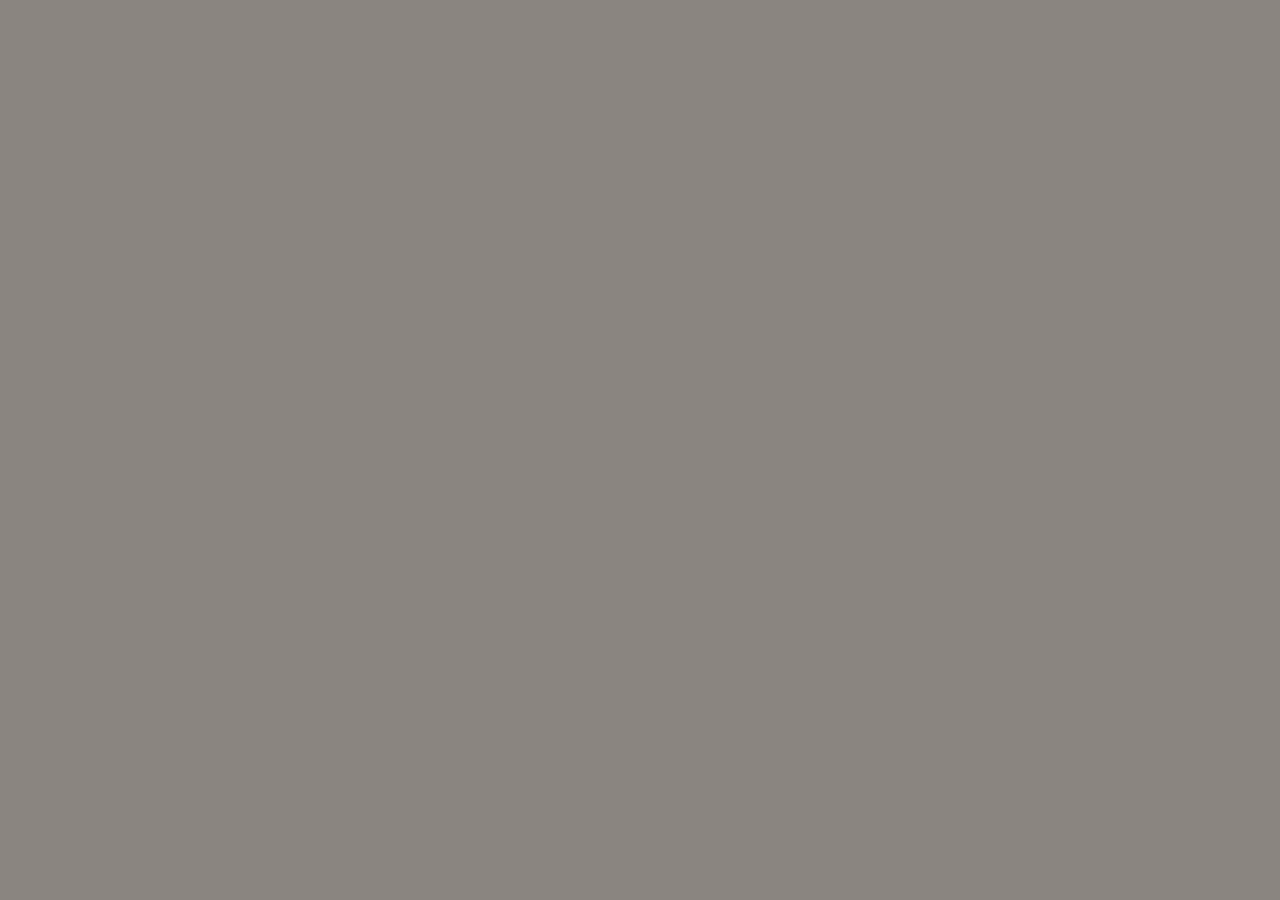
==== v17/index.html @ d1094c9e "Admin panel v17: Fix attendance-gps routing" ====
<!doctype html>
<html lang="en">
  <head>
    <meta charset="UTF-8" />
    <link rel="icon" type="image/svg+xml" href="./favicon.svg" />
    <meta name="viewport" content="width=device-width, initial-scale=1.0" />
    <title>Metro+ Admin Panel</title>
    <script type="module" crossorigin src="./assets/index-BGU1OCJB.js"></script>
    <link rel="modulepreload" crossorigin href="./assets/rolldown-runtime-hePW80VL.js">
    <link rel="modulepreload" crossorigin href="./assets/pkg-lucide-react-Y0U3bh_c.js">
    <link rel="modulepreload" crossorigin href="./assets/pkg-react-dom-DhZ7xPWP.js">
    <link rel="modulepreload" crossorigin href="./assets/pkg-react-NZYk81nU.js">
    <link rel="modulepreload" crossorigin href="./assets/pkg-clsx-DB0hHKMi.js">
    <link rel="modulepreload" crossorigin href="./assets/pkg-es-toolkit-hsACiZrW.js">
    <link rel="modulepreload" crossorigin href="./assets/pkg-d3-path-ht8Uu7wJ.js">
    <link rel="modulepreload" crossorigin href="./assets/pkg-d3-shape-BYSXh0FD.js">
    <link rel="modulepreload" crossorigin href="./assets/pkg--reduxjs-toolkit-VzAS6hiQ.js">
    <link rel="modulepreload" crossorigin href="./assets/pkg-react-redux-Cdbs9_YU.js">
    <link rel="modulepreload" crossorigin href="./assets/pkg-decimal.js-light-NjSxjYL5.js">
    <link rel="modulepreload" crossorigin href="./assets/pkg-d3-array--BCnIrgj.js">
    <link rel="modulepreload" crossorigin href="./assets/pkg-d3-color-hIZ3Em3b.js">
    <link rel="modulepreload" crossorigin href="./assets/pkg-d3-interpolate-loh_3H26.js">
    <link rel="modulepreload" crossorigin href="./assets/pkg-d3-format-BHbEhScX.js">
    <link rel="modulepreload" crossorigin href="./assets/pkg-d3-scale-CwSbGyF2.js">
    <link rel="modulepreload" crossorigin href="./assets/pkg-eventemitter3-mjpsRZBh.js">
    <link rel="modulepreload" crossorigin href="./assets/pkg-recharts-Dds0opm6.js">
    <link rel="modulepreload" crossorigin href="./assets/pkg--firebase-app-B8VPjADz.js">
    <link rel="modulepreload" crossorigin href="./assets/pkg--firebase-firestore-DRVXwYUP.js">
    <link rel="modulepreload" crossorigin href="./assets/pkg--firebase-auth-Xy1XVOJX.js">
    <link rel="modulepreload" crossorigin href="./assets/pkg-firebase-DbAlndU1.js">
    <link rel="stylesheet" crossorigin href="./assets/index-ubHs4zxF.css">
  </head>
  <body>
    <div id="root"></div>
  </body>
</html>
---- v17/assets/index-ubHs4zxF.css ----
/*! tailwindcss v4.3.3 | MIT License | https://tailwindcss.com */
@layer properties{@supports (((-webkit-hyphens:none)) and (not (margin-trim:inline))) or ((-moz-orient:inline) and (not (color:rgb(from red r g b)))){*,:before,:after,::backdrop{--tw-translate-x:0;--tw-translate-y:0;--tw-translate-z:0;--tw-rotate-x:initial;--tw-rotate-y:initial;--tw-rotate-z:initial;--tw-skew-x:initial;--tw-skew-y:initial;--tw-space-y-reverse:0;--tw-divide-y-reverse:0;--tw-border-style:solid;--tw-leading:initial;--tw-font-weight:initial;--tw-tracking:initial;--tw-shadow:0 0 #0000;--tw-shadow-color:initial;--tw-shadow-alpha:100%;--tw-inset-shadow:0 0 #0000;--tw-inset-shadow-color:initial;--tw-inset-shadow-alpha:100%;--tw-ring-color:initial;--tw-ring-shadow:0 0 #0000;--tw-inset-ring-color:initial;--tw-inset-ring-shadow:0 0 #0000;--tw-ring-inset:initial;--tw-ring-offset-width:0px;--tw-ring-offset-color:#fff;--tw-ring-offset-shadow:0 0 #0000;--tw-blur:initial;--tw-brightness:initial;--tw-contrast:initial;--tw-grayscale:initial;--tw-hue-rotate:initial;--tw-invert:initial;--tw-opacity:initial;--tw-saturate:initial;--tw-sepia:initial;--tw-drop-shadow:initial;--tw-drop-shadow-color:initial;--tw-drop-shadow-alpha:100%;--tw-drop-shadow-size:initial;--tw-backdrop-blur:initial;--tw-backdrop-brightness:initial;--tw-backdrop-contrast:initial;--tw-backdrop-grayscale:initial;--tw-backdrop-hue-rotate:initial;--tw-backdrop-invert:initial;--tw-backdrop-opacity:initial;--tw-backdrop-saturate:initial;--tw-backdrop-sepia:initial;--tw-duration:initial;--tw-ease:initial;--tw-scale-x:1;--tw-scale-y:1;--tw-scale-z:1}}}@layer theme{:root,:host{--font-sans:-apple-system, BlinkMacSystemFont, "Segoe UI", Roboto, "Helvetica Neue", "Noto Sans", Arial, sans-serif, "Apple Color Emoji", "Segoe UI Emoji", "Segoe UI Symbol", "Noto Color Emoji";--font-mono:ui-monospace, SFMono-Regular, Menlo, Monaco, Consolas, "Liberation Mono", "Courier New", monospace;--color-red-50:oklch(97.1% .013 17.38);--color-red-100:oklch(93.6% .032 17.717);--color-red-200:oklch(88.5% .062 18.334);--color-red-500:oklch(63.7% .237 25.331);--color-red-600:oklch(57.7% .245 27.325);--color-red-700:oklch(50.5% .213 27.518);--color-amber-50:oklch(98.7% .022 95.277);--color-amber-100:oklch(96.2% .059 95.617);--color-amber-200:oklch(92.4% .12 95.746);--color-amber-600:oklch(66.6% .179 58.318);--color-amber-700:oklch(55.5% .163 48.998);--color-green-100:oklch(96.2% .044 156.743);--color-green-500:oklch(72.3% .219 149.579);--color-green-700:oklch(52.7% .154 150.069);--color-blue-100:oklch(93.2% .032 255.585);--color-blue-700:oklch(48.8% .243 264.376);--color-slate-50:oklch(98.4% .003 247.858);--color-slate-100:oklch(96.8% .007 247.896);--color-slate-200:oklch(92.9% .013 255.508);--color-slate-300:oklch(86.9% .022 252.894);--color-slate-400:oklch(70.4% .04 256.788);--color-slate-500:oklch(55.4% .046 257.417);--color-slate-600:oklch(44.6% .043 257.281);--color-slate-700:oklch(37.2% .044 257.287);--color-slate-900:oklch(20.8% .042 265.755);--color-gray-50:oklch(98.5% .002 247.839);--color-gray-200:oklch(92.8% .006 264.531);--color-gray-400:oklch(70.7% .022 261.325);--color-black:#000;--color-white:#fff;--spacing:.25rem;--container-xs:20rem;--container-sm:24rem;--container-md:28rem;--container-2xl:42rem;--container-3xl:48rem;--text-xs:.75rem;--text-xs--line-height:calc(1 / .75);--text-sm:.875rem;--text-sm--line-height:calc(1.25 / .875);--text-base:1rem;--text-base--line-height:calc(1.5 / 1);--text-lg:1.125rem;--text-lg--line-height:calc(1.75 / 1.125);--text-xl:1.25rem;--text-xl--line-height:calc(1.75 / 1.25);--text-2xl:1.5rem;--text-2xl--line-height:calc(2 / 1.5);--text-3xl:1.875rem;--text-3xl--line-height:calc(2.25 / 1.875);--font-weight-medium:500;--font-weight-semibold:600;--font-weight-bold:700;--font-weight-extrabold:800;--tracking-tight:-.025em;--tracking-normal:0em;--tracking-wide:.025em;--tracking-wider:.05em;--tracking-widest:.1em;--leading-tight:1.25;--leading-relaxed:1.625;--radius-md:.375rem;--radius-lg:.5rem;--radius-xl:.75rem;--radius-2xl:1rem;--radius-3xl:1.5rem;--ease-out:cubic-bezier(0, 0, .2, 1);--ease-in-out:cubic-bezier(.4, 0, .2, 1);--animate-spin:spin 1s linear infinite;--animate-pulse:pulse 2s cubic-bezier(.4, 0, .6, 1) infinite;--blur-sm:8px;--default-transition-duration:.15s;--default-transition-timing-function:cubic-bezier(.4, 0, .2, 1);--default-font-family:var(--font-sans);--default-mono-font-family:var(--font-mono);--color-navy:#222b40;--color-gold:#f2b33d;--color-pine:#14655a;--color-pagebg:#8a8580;--color-panel:#e9eef4;--color-teal:#0e7c7c;--animate-fade-up:fade-up .35s ease both}}@layer base{*,:after,:before,::backdrop{box-sizing:border-box;border:0 solid;margin:0;padding:0}::file-selector-button{box-sizing:border-box;border:0 solid;margin:0;padding:0}html,:host{-webkit-text-size-adjust:100%;tab-size:4;line-height:1.5;font-family:var(--default-font-family,-apple-system, BlinkMacSystemFont, "Segoe UI", Roboto, "Helvetica Neue", "Noto Sans", Arial, sans-serif, "Apple Color Emoji", "Segoe UI Emoji", "Segoe UI Symbol", "Noto Color Emoji");font-feature-settings:var(--default-font-feature-settings,normal);font-variation-settings:var(--default-font-variation-settings,normal);-webkit-tap-highlight-color:transparent}hr{height:0;color:inherit;border-top-width:1px}abbr:where([title]){-webkit-text-decoration:underline dotted;text-decoration:underline dotted}h1,h2,h3,h4,h5,h6{font-size:inherit;font-weight:inherit}a{color:inherit;-webkit-text-decoration:inherit;-webkit-text-decoration:inherit;-webkit-text-decoration:inherit;-webkit-text-decoration:inherit;text-decoration:inherit}b,strong{font-weight:bolder}code,kbd,samp,pre{font-family:var(--default-mono-font-family,ui-monospace, SFMono-Regular, Menlo, Monaco, Consolas, "Liberation Mono", "Courier New", monospace);font-feature-settings:var(--default-mono-font-feature-settings,normal);font-variation-settings:var(--default-mono-font-variation-settings,normal);font-size:1em}small{font-size:80%}sub,sup{vertical-align:baseline;font-size:75%;line-height:0;position:relative}sub{bottom:-.25em}sup{top:-.5em}table{text-indent:0;border-color:inherit;border-collapse:collapse}:-moz-focusring:where(:not(iframe)){outline:auto}progress{vertical-align:baseline}summary{display:list-item}ol,ul,menu{list-style:none}img,svg,video,canvas,audio,iframe,embed,object{vertical-align:middle;display:block}img,video{max-width:100%;height:auto}button,input,select,optgroup,textarea{font:inherit;font-feature-settings:inherit;font-variation-settings:inherit;letter-spacing:inherit;color:inherit;opacity:1;background-color:#0000;border-radius:0}::file-selector-button{font:inherit;font-feature-settings:inherit;font-variation-settings:inherit;letter-spacing:inherit;color:inherit;opacity:1;background-color:#0000;border-radius:0}:where(select:is([multiple],[size])) optgroup{font-weight:bolder}:where(select:is([multiple],[size])) optgroup option{padding-inline-start:20px}::file-selector-button{margin-inline-end:4px}::placeholder{opacity:1}@supports (not ((-webkit-appearance:-apple-pay-button))) or (contain-intrinsic-size:1px){::placeholder{color:currentColor}@supports (color:color-mix(in lab, red, red)){::placeholder{color:color-mix(in oklab, currentcolor 50%, transparent)}}}textarea{resize:vertical}::-webkit-search-decoration{-webkit-appearance:none}::-webkit-date-and-time-value{min-height:1lh;text-align:inherit}::-webkit-datetime-edit{display:inline-flex}::-webkit-datetime-edit-fields-wrapper{padding:0}::-webkit-datetime-edit{padding-block:0}::-webkit-datetime-edit-year-field{padding-block:0}::-webkit-datetime-edit-month-field{padding-block:0}::-webkit-datetime-edit-day-field{padding-block:0}::-webkit-datetime-edit-hour-field{padding-block:0}::-webkit-datetime-edit-minute-field{padding-block:0}::-webkit-datetime-edit-second-field{padding-block:0}::-webkit-datetime-edit-millisecond-field{padding-block:0}::-webkit-datetime-edit-meridiem-field{padding-block:0}::-webkit-calendar-picker-indicator{line-height:1}:-moz-ui-invalid{box-shadow:none}button,input:where([type=button],[type=reset],[type=submit]){appearance:button}::file-selector-button{appearance:button}::-webkit-inner-spin-button{height:auto}::-webkit-outer-spin-button{height:auto}[hidden]:where(:not([hidden=until-found])){display:none!important}}@layer components;@layer utilities{.pointer-events-none{pointer-events:none}.absolute{position:absolute}.fixed{position:fixed}.relative{position:relative}.static{position:static}.sticky{position:sticky}.inset-0{inset:0}.inset-y-0{inset-block:0}.top-0{top:0}.top-1\/2{top:50%}.top-3{top:calc(var(--spacing) * 3)}.top-4{top:calc(var(--spacing) * 4)}.-right-0\.5{right:calc(var(--spacing) * -.5)}.right-0{right:0}.right-2\.5{right:calc(var(--spacing) * 2.5)}.right-3{right:calc(var(--spacing) * 3)}.right-3\.5{right:calc(var(--spacing) * 3.5)}.right-4{right:calc(var(--spacing) * 4)}.-bottom-0\.5{bottom:calc(var(--spacing) * -.5)}.bottom-6{bottom:calc(var(--spacing) * 6)}.left-0{left:0}.left-1\/2{left:50%}.left-3{left:calc(var(--spacing) * 3)}.left-3\.5{left:calc(var(--spacing) * 3.5)}.z-30{z-index:30}.z-40{z-index:40}.z-50{z-index:50}.-mx-6{margin-inline:calc(var(--spacing) * -6)}.mx-4{margin-inline:calc(var(--spacing) * 4)}.mx-auto{margin-inline:auto}.-mt-6{margin-top:calc(var(--spacing) * -6)}.mt-0\.5{margin-top:calc(var(--spacing) * .5)}.mt-1{margin-top:var(--spacing)}.mt-1\.5{margin-top:calc(var(--spacing) * 1.5)}.mt-2{margin-top:calc(var(--spacing) * 2)}.mt-3{margin-top:calc(var(--spacing) * 3)}.mt-4{margin-top:calc(var(--spacing) * 4)}.mt-5{margin-top:calc(var(--spacing) * 5)}.mt-6{margin-top:calc(var(--spacing) * 6)}.mt-8{margin-top:calc(var(--spacing) * 8)}.mt-auto{margin-top:auto}.mb-1{margin-bottom:var(--spacing)}.mb-1\.5{margin-bottom:calc(var(--spacing) * 1.5)}.mb-2{margin-bottom:calc(var(--spacing) * 2)}.mb-3{margin-bottom:calc(var(--spacing) * 3)}.mb-4{margin-bottom:calc(var(--spacing) * 4)}.mb-5{margin-bottom:calc(var(--spacing) * 5)}.mb-6{margin-bottom:calc(var(--spacing) * 6)}.mb-8{margin-bottom:calc(var(--spacing) * 8)}.ml-1{margin-left:var(--spacing)}.ml-auto{margin-left:auto}.block{display:block}.flex{display:flex}.grid{display:grid}.hidden{display:none}.inline{display:inline}.inline-block{display:inline-block}.inline-flex{display:inline-flex}.table{display:table}.aspect-square{aspect-ratio:1}.h-1\.5{height:calc(var(--spacing) * 1.5)}.h-2{height:calc(var(--spacing) * 2)}.h-3{height:calc(var(--spacing) * 3)}.h-4\.5{height:calc(var(--spacing) * 4.5)}.h-5{height:calc(var(--spacing) * 5)}.h-6{height:calc(var(--spacing) * 6)}.h-7{height:calc(var(--spacing) * 7)}.h-8{height:calc(var(--spacing) * 8)}.h-9{height:calc(var(--spacing) * 9)}.h-10{height:calc(var(--spacing) * 10)}.h-11{height:calc(var(--spacing) * 11)}.h-12{height:calc(var(--spacing) * 12)}.h-14{height:calc(var(--spacing) * 14)}.h-16{height:calc(var(--spacing) * 16)}.h-20{height:calc(var(--spacing) * 20)}.h-24{height:calc(var(--spacing) * 24)}.h-64{height:calc(var(--spacing) * 64)}.h-72{height:calc(var(--spacing) * 72)}.h-\[52vh\]{height:52vh}.h-full{height:100%}.max-h-\[75vh\]{max-height:75vh}.max-h-\[85vh\]{max-height:85vh}.max-h-\[420px\]{max-height:420px}.max-h-\[calc\(85vh-76px\)\]{max-height:calc(85vh - 76px)}.min-h-\[60vh\]{min-height:60vh}.min-h-\[340px\]{min-height:340px}.min-h-screen{min-height:100vh}.w-2{width:calc(var(--spacing) * 2)}.w-3{width:calc(var(--spacing) * 3)}.w-3\/4{width:75%}.w-4\.5{width:calc(var(--spacing) * 4.5)}.w-5{width:calc(var(--spacing) * 5)}.w-6{width:calc(var(--spacing) * 6)}.w-7{width:calc(var(--spacing) * 7)}.w-8{width:calc(var(--spacing) * 8)}.w-9{width:calc(var(--spacing) * 9)}.w-10{width:calc(var(--spacing) * 10)}.w-11{width:calc(var(--spacing) * 11)}.w-12{width:calc(var(--spacing) * 12)}.w-14{width:calc(var(--spacing) * 14)}.w-16{width:calc(var(--spacing) * 16)}.w-20{width:calc(var(--spacing) * 20)}.w-24{width:calc(var(--spacing) * 24)}.w-28{width:calc(var(--spacing) * 28)}.w-64{width:calc(var(--spacing) * 64)}.w-72{width:calc(var(--spacing) * 72)}.w-\[230px\]{width:230px}.w-auto{width:auto}.w-fit{width:fit-content}.w-full{width:100%}.max-w-2xl{max-width:var(--container-2xl)}.max-w-3xl{max-width:var(--container-3xl)}.max-w-\[85\%\]{max-width:85%}.max-w-\[140px\]{max-width:140px}.max-w-\[260px\]{max-width:260px}.max-w-\[760px\]{max-width:760px}.max-w-\[900px\]{max-width:900px}.max-w-\[1400px\]{max-width:1400px}.max-w-full{max-width:100%}.max-w-md{max-width:var(--container-md)}.max-w-sm{max-width:var(--container-sm)}.max-w-xs{max-width:var(--container-xs)}.min-w-0{min-width:0}.min-w-\[3rem\]{min-width:3rem}.min-w-\[560px\]{min-width:560px}.min-w-\[640px\]{min-width:640px}.min-w-\[760px\]{min-width:760px}.min-w-\[820px\]{min-width:820px}.min-w-\[880px\]{min-width:880px}.flex-1{flex:1}.shrink-0{flex-shrink:0}.-translate-x-1\/2{--tw-translate-x:calc(calc(1 / 2 * 100%) * -1);translate:var(--tw-translate-x) var(--tw-translate-y)}.-translate-x-full{--tw-translate-x:-100%;translate:var(--tw-translate-x) var(--tw-translate-y)}.translate-x-0{--tw-translate-x:0px;translate:var(--tw-translate-x) var(--tw-translate-y)}.-translate-y-1\/2{--tw-translate-y:calc(calc(1 / 2 * 100%) * -1);translate:var(--tw-translate-x) var(--tw-translate-y)}.-rotate-90{rotate:-90deg}.rotate-90{rotate:90deg}.rotate-180{rotate:180deg}.transform{transform:var(--tw-rotate-x,) var(--tw-rotate-y,) var(--tw-rotate-z,) var(--tw-skew-x,) var(--tw-skew-y,)}.animate-fade-up{animation:var(--animate-fade-up)}.animate-pulse{animation:var(--animate-pulse)}.animate-spin{animation:var(--animate-spin)}.cursor-pointer{cursor:pointer}.appearance-none{appearance:none}.grid-cols-1{grid-template-columns:repeat(1,minmax(0,1fr))}.grid-cols-2{grid-template-columns:repeat(2,minmax(0,1fr))}.grid-cols-3{grid-template-columns:repeat(3,minmax(0,1fr))}.grid-cols-7{grid-template-columns:repeat(7,minmax(0,1fr))}.flex-col{flex-direction:column}.flex-row{flex-direction:row}.flex-row-reverse{flex-direction:row-reverse}.flex-wrap{flex-wrap:wrap}.items-baseline{align-items:baseline}.items-center{align-items:center}.items-end{align-items:flex-end}.items-start{align-items:flex-start}.justify-between{justify-content:space-between}.justify-center{justify-content:center}.justify-end{justify-content:flex-end}.justify-start{justify-content:flex-start}.gap-1{gap:var(--spacing)}.gap-1\.5{gap:calc(var(--spacing) * 1.5)}.gap-2{gap:calc(var(--spacing) * 2)}.gap-2\.5{gap:calc(var(--spacing) * 2.5)}.gap-3{gap:calc(var(--spacing) * 3)}.gap-4{gap:calc(var(--spacing) * 4)}.gap-5{gap:calc(var(--spacing) * 5)}:where(.space-y-1>:not(:last-child)){--tw-space-y-reverse:0;margin-block-start:calc(var(--spacing) * var(--tw-space-y-reverse));margin-block-end:calc(var(--spacing) * calc(1 - var(--tw-space-y-reverse)))}:where(.space-y-1\.5>:not(:last-child)){--tw-space-y-reverse:0;margin-block-start:calc(calc(var(--spacing) * 1.5) * var(--tw-space-y-reverse));margin-block-end:calc(calc(var(--spacing) * 1.5) * calc(1 - var(--tw-space-y-reverse)))}:where(.space-y-2>:not(:last-child)){--tw-space-y-reverse:0;margin-block-start:calc(calc(var(--spacing) * 2) * var(--tw-space-y-reverse));margin-block-end:calc(calc(var(--spacing) * 2) * calc(1 - var(--tw-space-y-reverse)))}:where(.space-y-3>:not(:last-child)){--tw-space-y-reverse:0;margin-block-start:calc(calc(var(--spacing) * 3) * var(--tw-space-y-reverse));margin-block-end:calc(calc(var(--spacing) * 3) * calc(1 - var(--tw-space-y-reverse)))}:where(.space-y-3\.5>:not(:last-child)){--tw-space-y-reverse:0;margin-block-start:calc(calc(var(--spacing) * 3.5) * var(--tw-space-y-reverse));margin-block-end:calc(calc(var(--spacing) * 3.5) * calc(1 - var(--tw-space-y-reverse)))}:where(.space-y-4>:not(:last-child)){--tw-space-y-reverse:0;margin-block-start:calc(calc(var(--spacing) * 4) * var(--tw-space-y-reverse));margin-block-end:calc(calc(var(--spacing) * 4) * calc(1 - var(--tw-space-y-reverse)))}:where(.space-y-5>:not(:last-child)){--tw-space-y-reverse:0;margin-block-start:calc(calc(var(--spacing) * 5) * var(--tw-space-y-reverse));margin-block-end:calc(calc(var(--spacing) * 5) * calc(1 - var(--tw-space-y-reverse)))}.gap-x-2{column-gap:calc(var(--spacing) * 2)}.gap-y-1{row-gap:var(--spacing)}:where(.divide-y>:not(:last-child)){--tw-divide-y-reverse:0;border-bottom-style:var(--tw-border-style);border-top-style:var(--tw-border-style);border-top-width:calc(1px * var(--tw-divide-y-reverse));border-bottom-width:calc(1px * calc(1 - var(--tw-divide-y-reverse)))}:where(.divide-navy\/5>:not(:last-child)){border-color:#222b400d}@supports (color:color-mix(in lab, red, red)){:where(.divide-navy\/5>:not(:last-child)){border-color:color-mix(in oklab, var(--color-navy) 5%, transparent)}}.truncate{text-overflow:ellipsis;white-space:nowrap;overflow:hidden}.overflow-auto{overflow:auto}.overflow-hidden{overflow:hidden}.overflow-x-auto{overflow-x:auto}.overflow-y-auto{overflow-y:auto}.rounded-2xl{border-radius:var(--radius-2xl)}.rounded-3xl{border-radius:var(--radius-3xl)}.rounded-\[28px\]{border-radius:28px}.rounded-full{border-radius:2147483647px}.rounded-lg{border-radius:var(--radius-lg)}.rounded-xl{border-radius:var(--radius-xl)}.rounded-tl-md{border-top-left-radius:var(--radius-md)}.rounded-r-3xl{border-top-right-radius:var(--radius-3xl);border-bottom-right-radius:var(--radius-3xl)}.rounded-tr-md{border-top-right-radius:var(--radius-md)}.border{border-style:var(--tw-border-style);border-width:1px}.border-2{border-style:var(--tw-border-style);border-width:2px}.border-t{border-top-style:var(--tw-border-style);border-top-width:1px}.border-b{border-bottom-style:var(--tw-border-style);border-bottom-width:1px}.border-dashed{--tw-border-style:dashed;border-style:dashed}.border-amber-200{border-color:var(--color-amber-200)}.border-gold\/40{border-color:#f2b33d66}@supports (color:color-mix(in lab, red, red)){.border-gold\/40{border-color:color-mix(in oklab, var(--color-gold) 40%, transparent)}}.border-gold\/50{border-color:#f2b33d80}@supports (color:color-mix(in lab, red, red)){.border-gold\/50{border-color:color-mix(in oklab, var(--color-gold) 50%, transparent)}}.border-gray-200{border-color:var(--color-gray-200)}.border-navy\/5{border-color:#222b400d}@supports (color:color-mix(in lab, red, red)){.border-navy\/5{border-color:color-mix(in oklab, var(--color-navy) 5%, transparent)}}.border-navy\/10{border-color:#222b401a}@supports (color:color-mix(in lab, red, red)){.border-navy\/10{border-color:color-mix(in oklab, var(--color-navy) 10%, transparent)}}.border-navy\/15{border-color:#222b4026}@supports (color:color-mix(in lab, red, red)){.border-navy\/15{border-color:color-mix(in oklab, var(--color-navy) 15%, transparent)}}.border-red-200{border-color:var(--color-red-200)}.border-slate-50{border-color:var(--color-slate-50)}.border-slate-100{border-color:var(--color-slate-100)}.border-slate-200{border-color:var(--color-slate-200)}.border-slate-200\/70{border-color:#e2e8f0b3}@supports (color:color-mix(in lab, red, red)){.border-slate-200\/70{border-color:color-mix(in oklab, var(--color-slate-200) 70%, transparent)}}.border-teal{border-color:var(--color-teal)}.border-teal\/25{border-color:#0e7c7c40}@supports (color:color-mix(in lab, red, red)){.border-teal\/25{border-color:color-mix(in oklab, var(--color-teal) 25%, transparent)}}.border-teal\/30{border-color:#0e7c7c4d}@supports (color:color-mix(in lab, red, red)){.border-teal\/30{border-color:color-mix(in oklab, var(--color-teal) 30%, transparent)}}.border-white{border-color:var(--color-white)}.bg-\[\#0e6b6b\]{background-color:#0e6b6b}.bg-\[\#0e7c7c\]{background-color:#0e7c7c}.bg-\[\#2c3652\]{background-color:#2c3652}.bg-\[\#8a8580\]{background-color:#8a8580}.bg-\[\#b07d1e\]{background-color:#b07d1e}.bg-amber-50{background-color:var(--color-amber-50)}.bg-amber-100{background-color:var(--color-amber-100)}.bg-black\/50{background-color:#00000080}@supports (color:color-mix(in lab, red, red)){.bg-black\/50{background-color:color-mix(in oklab, var(--color-black) 50%, transparent)}}.bg-blue-100{background-color:var(--color-blue-100)}.bg-gold{background-color:var(--color-gold)}.bg-gold\/5{background-color:#f2b33d0d}@supports (color:color-mix(in lab, red, red)){.bg-gold\/5{background-color:color-mix(in oklab, var(--color-gold) 5%, transparent)}}.bg-gold\/10{background-color:#f2b33d1a}@supports (color:color-mix(in lab, red, red)){.bg-gold\/10{background-color:color-mix(in oklab, var(--color-gold) 10%, transparent)}}.bg-gold\/15{background-color:#f2b33d26}@supports (color:color-mix(in lab, red, red)){.bg-gold\/15{background-color:color-mix(in oklab, var(--color-gold) 15%, transparent)}}.bg-gold\/20{background-color:#f2b33d33}@supports (color:color-mix(in lab, red, red)){.bg-gold\/20{background-color:color-mix(in oklab, var(--color-gold) 20%, transparent)}}.bg-gray-50{background-color:var(--color-gray-50)}.bg-green-100{background-color:var(--color-green-100)}.bg-green-500{background-color:var(--color-green-500)}.bg-navy{background-color:var(--color-navy)}.bg-navy\/5{background-color:#222b400d}@supports (color:color-mix(in lab, red, red)){.bg-navy\/5{background-color:color-mix(in oklab, var(--color-navy) 5%, transparent)}}.bg-navy\/10{background-color:#222b401a}@supports (color:color-mix(in lab, red, red)){.bg-navy\/10{background-color:color-mix(in oklab, var(--color-navy) 10%, transparent)}}.bg-navy\/40{background-color:#222b4066}@supports (color:color-mix(in lab, red, red)){.bg-navy\/40{background-color:color-mix(in oklab, var(--color-navy) 40%, transparent)}}.bg-navy\/60{background-color:#222b4099}@supports (color:color-mix(in lab, red, red)){.bg-navy\/60{background-color:color-mix(in oklab, var(--color-navy) 60%, transparent)}}.bg-navy\/80{background-color:#222b40cc}@supports (color:color-mix(in lab, red, red)){.bg-navy\/80{background-color:color-mix(in oklab, var(--color-navy) 80%, transparent)}}.bg-navy\/90{background-color:#222b40e6}@supports (color:color-mix(in lab, red, red)){.bg-navy\/90{background-color:color-mix(in oklab, var(--color-navy) 90%, transparent)}}.bg-navy\/\[0\.03\]{background-color:#222b4008}@supports (color:color-mix(in lab, red, red)){.bg-navy\/\[0\.03\]{background-color:color-mix(in oklab, var(--color-navy) 3%, transparent)}}.bg-navy\/\[0\.04\]{background-color:#222b400a}@supports (color:color-mix(in lab, red, red)){.bg-navy\/\[0\.04\]{background-color:color-mix(in oklab, var(--color-navy) 4%, transparent)}}.bg-pagebg{background-color:var(--color-pagebg)}.bg-panel{background-color:var(--color-panel)}.bg-pine{background-color:var(--color-pine)}.bg-pine\/10{background-color:#14655a1a}@supports (color:color-mix(in lab, red, red)){.bg-pine\/10{background-color:color-mix(in oklab, var(--color-pine) 10%, transparent)}}.bg-red-50{background-color:var(--color-red-50)}.bg-red-100{background-color:var(--color-red-100)}.bg-red-600{background-color:var(--color-red-600)}.bg-slate-50{background-color:var(--color-slate-50)}.bg-slate-50\/60{background-color:#f8fafc99}@supports (color:color-mix(in lab, red, red)){.bg-slate-50\/60{background-color:color-mix(in oklab, var(--color-slate-50) 60%, transparent)}}.bg-slate-50\/70{background-color:#f8fafcb3}@supports (color:color-mix(in lab, red, red)){.bg-slate-50\/70{background-color:color-mix(in oklab, var(--color-slate-50) 70%, transparent)}}.bg-slate-100{background-color:var(--color-slate-100)}.bg-slate-900{background-color:var(--color-slate-900)}.bg-teal{background-color:var(--color-teal)}.bg-teal\/5{background-color:#0e7c7c0d}@supports (color:color-mix(in lab, red, red)){.bg-teal\/5{background-color:color-mix(in oklab, var(--color-teal) 5%, transparent)}}.bg-teal\/10{background-color:#0e7c7c1a}@supports (color:color-mix(in lab, red, red)){.bg-teal\/10{background-color:color-mix(in oklab, var(--color-teal) 10%, transparent)}}.bg-transparent{background-color:#0000}.bg-white{background-color:var(--color-white)}.bg-white\/15{background-color:#ffffff26}@supports (color:color-mix(in lab, red, red)){.bg-white\/15{background-color:color-mix(in oklab, var(--color-white) 15%, transparent)}}.bg-white\/25{background-color:#ffffff40}@supports (color:color-mix(in lab, red, red)){.bg-white\/25{background-color:color-mix(in oklab, var(--color-white) 25%, transparent)}}.object-cover{object-fit:cover}.\!p-2\.5{padding:calc(var(--spacing) * 2.5)!important}.p-1{padding:var(--spacing)}.p-1\.5{padding:calc(var(--spacing) * 1.5)}.p-2{padding:calc(var(--spacing) * 2)}.p-2\.5{padding:calc(var(--spacing) * 2.5)}.p-3{padding:calc(var(--spacing) * 3)}.p-4{padding:calc(var(--spacing) * 4)}.p-5{padding:calc(var(--spacing) * 5)}.p-6{padding:calc(var(--spacing) * 6)}.p-8{padding:calc(var(--spacing) * 8)}.\!px-0{padding-inline:0!important}.px-1{padding-inline:var(--spacing)}.px-2{padding-inline:calc(var(--spacing) * 2)}.px-2\.5{padding-inline:calc(var(--spacing) * 2.5)}.px-3{padding-inline:calc(var(--spacing) * 3)}.px-3\.5{padding-inline:calc(var(--spacing) * 3.5)}.px-4{padding-inline:calc(var(--spacing) * 4)}.px-5{padding-inline:calc(var(--spacing) * 5)}.px-8{padding-inline:calc(var(--spacing) * 8)}.px-10{padding-inline:calc(var(--spacing) * 10)}.py-0\.5{padding-block:calc(var(--spacing) * .5)}.py-1{padding-block:var(--spacing)}.py-1\.5{padding-block:calc(var(--spacing) * 1.5)}.py-2{padding-block:calc(var(--spacing) * 2)}.py-2\.5{padding-block:calc(var(--spacing) * 2.5)}.py-3{padding-block:calc(var(--spacing) * 3)}.py-3\.5{padding-block:calc(var(--spacing) * 3.5)}.py-4{padding-block:calc(var(--spacing) * 4)}.py-8{padding-block:calc(var(--spacing) * 8)}.py-10{padding-block:calc(var(--spacing) * 10)}.py-12{padding-block:calc(var(--spacing) * 12)}.py-14{padding-block:calc(var(--spacing) * 14)}.py-16{padding-block:calc(var(--spacing) * 16)}.pt-1{padding-top:var(--spacing)}.pt-3{padding-top:calc(var(--spacing) * 3)}.pr-0\.5{padding-right:calc(var(--spacing) * .5)}.pr-3{padding-right:calc(var(--spacing) * 3)}.pr-4{padding-right:calc(var(--spacing) * 4)}.pr-10{padding-right:calc(var(--spacing) * 10)}.pr-12{padding-right:calc(var(--spacing) * 12)}.pr-14{padding-right:calc(var(--spacing) * 14)}.pb-2{padding-bottom:calc(var(--spacing) * 2)}.pb-3{padding-bottom:calc(var(--spacing) * 3)}.pl-4{padding-left:calc(var(--spacing) * 4)}.pl-9{padding-left:calc(var(--spacing) * 9)}.pl-10{padding-left:calc(var(--spacing) * 10)}.pl-11{padding-left:calc(var(--spacing) * 11)}.text-center{text-align:center}.text-left{text-align:left}.text-right{text-align:right}.font-mono{font-family:var(--font-mono)}.text-2xl{font-size:var(--text-2xl);line-height:var(--tw-leading,var(--text-2xl--line-height))}.text-3xl{font-size:var(--text-3xl);line-height:var(--tw-leading,var(--text-3xl--line-height))}.text-base{font-size:var(--text-base);line-height:var(--tw-leading,var(--text-base--line-height))}.text-lg{font-size:var(--text-lg);line-height:var(--tw-leading,var(--text-lg--line-height))}.text-sm{font-size:var(--text-sm);line-height:var(--tw-leading,var(--text-sm--line-height))}.text-xl{font-size:var(--text-xl);line-height:var(--tw-leading,var(--text-xl--line-height))}.text-xs{font-size:var(--text-xs);line-height:var(--tw-leading,var(--text-xs--line-height))}.text-\[10px\]{font-size:10px}.text-\[11px\]{font-size:11px}.text-\[12px\]{font-size:12px}.text-\[13px\]{font-size:13px}.leading-none{--tw-leading:1;line-height:1}.leading-relaxed{--tw-leading:var(--leading-relaxed);line-height:var(--leading-relaxed)}.leading-tight{--tw-leading:var(--leading-tight);line-height:var(--leading-tight)}.font-bold{--tw-font-weight:var(--font-weight-bold);font-weight:var(--font-weight-bold)}.font-extrabold{--tw-font-weight:var(--font-weight-extrabold);font-weight:var(--font-weight-extrabold)}.font-medium{--tw-font-weight:var(--font-weight-medium);font-weight:var(--font-weight-medium)}.font-semibold{--tw-font-weight:var(--font-weight-semibold);font-weight:var(--font-weight-semibold)}.tracking-\[0\.3em\]{--tw-tracking:.3em;letter-spacing:.3em}.tracking-\[0\.35em\]{--tw-tracking:.35em;letter-spacing:.35em}.tracking-tight{--tw-tracking:var(--tracking-tight);letter-spacing:var(--tracking-tight)}.tracking-wide{--tw-tracking:var(--tracking-wide);letter-spacing:var(--tracking-wide)}.tracking-wider{--tw-tracking:var(--tracking-wider);letter-spacing:var(--tracking-wider)}.tracking-widest{--tw-tracking:var(--tracking-widest);letter-spacing:var(--tracking-widest)}.break-words{overflow-wrap:break-word}.whitespace-nowrap{white-space:nowrap}.whitespace-pre-wrap{white-space:pre-wrap}.text-\[\#8a6414\]{color:#8a6414}.text-\[\#8a8580\]{color:#8a8580}.text-\[\#9c6d14\]{color:#9c6d14}.text-\[\#222b40\]{color:#222b40}.text-amber-600{color:var(--color-amber-600)}.text-amber-700{color:var(--color-amber-700)}.text-blue-700{color:var(--color-blue-700)}.text-gold{color:var(--color-gold)}.text-green-500{color:var(--color-green-500)}.text-green-700{color:var(--color-green-700)}.text-navy{color:var(--color-navy)}.text-navy\/40{color:#222b4066}@supports (color:color-mix(in lab, red, red)){.text-navy\/40{color:color-mix(in oklab, var(--color-navy) 40%, transparent)}}.text-navy\/45{color:#222b4073}@supports (color:color-mix(in lab, red, red)){.text-navy\/45{color:color-mix(in oklab, var(--color-navy) 45%, transparent)}}.text-navy\/50{color:#222b4080}@supports (color:color-mix(in lab, red, red)){.text-navy\/50{color:color-mix(in oklab, var(--color-navy) 50%, transparent)}}.text-navy\/55{color:#222b408c}@supports (color:color-mix(in lab, red, red)){.text-navy\/55{color:color-mix(in oklab, var(--color-navy) 55%, transparent)}}.text-navy\/60{color:#222b4099}@supports (color:color-mix(in lab, red, red)){.text-navy\/60{color:color-mix(in oklab, var(--color-navy) 60%, transparent)}}.text-navy\/70{color:#222b40b3}@supports (color:color-mix(in lab, red, red)){.text-navy\/70{color:color-mix(in oklab, var(--color-navy) 70%, transparent)}}.text-pine{color:var(--color-pine)}.text-red-500{color:var(--color-red-500)}.text-red-600{color:var(--color-red-600)}.text-red-700{color:var(--color-red-700)}.text-slate-300{color:var(--color-slate-300)}.text-slate-400{color:var(--color-slate-400)}.text-slate-500{color:var(--color-slate-500)}.text-slate-600{color:var(--color-slate-600)}.text-slate-700{color:var(--color-slate-700)}.text-teal{color:var(--color-teal)}.text-white{color:var(--color-white)}.text-white\/40{color:#fff6}@supports (color:color-mix(in lab, red, red)){.text-white\/40{color:color-mix(in oklab, var(--color-white) 40%, transparent)}}.text-white\/50{color:#ffffff80}@supports (color:color-mix(in lab, red, red)){.text-white\/50{color:color-mix(in oklab, var(--color-white) 50%, transparent)}}.text-white\/60{color:#fff9}@supports (color:color-mix(in lab, red, red)){.text-white\/60{color:color-mix(in oklab, var(--color-white) 60%, transparent)}}.text-white\/70{color:#ffffffb3}@supports (color:color-mix(in lab, red, red)){.text-white\/70{color:color-mix(in oklab, var(--color-white) 70%, transparent)}}.text-white\/75{color:#ffffffbf}@supports (color:color-mix(in lab, red, red)){.text-white\/75{color:color-mix(in oklab, var(--color-white) 75%, transparent)}}.text-white\/80{color:#fffc}@supports (color:color-mix(in lab, red, red)){.text-white\/80{color:color-mix(in oklab, var(--color-white) 80%, transparent)}}.text-white\/90{color:#ffffffe6}@supports (color:color-mix(in lab, red, red)){.text-white\/90{color:color-mix(in oklab, var(--color-white) 90%, transparent)}}.capitalize{text-transform:capitalize}.uppercase{text-transform:uppercase}.italic{font-style:italic}.underline{text-decoration-line:underline}.decoration-teal\/40{text-decoration-color:#0e7c7c66}@supports (color:color-mix(in lab, red, red)){.decoration-teal\/40{-webkit-text-decoration-color:color-mix(in oklab, var(--color-teal) 40%, transparent);-webkit-text-decoration-color:color-mix(in oklab, var(--color-teal) 40%, transparent);-webkit-text-decoration-color:color-mix(in oklab, var(--color-teal) 40%, transparent);text-decoration-color:color-mix(in oklab, var(--color-teal) 40%, transparent)}}.underline-offset-2{text-underline-offset:2px}.shadow-2xl{--tw-shadow:0 25px 50px -12px var(--tw-shadow-color,#00000040);box-shadow:var(--tw-inset-shadow), var(--tw-inset-ring-shadow), var(--tw-ring-offset-shadow), var(--tw-ring-shadow), var(--tw-shadow)}.shadow-\[0_30px_80px_-20px_rgba\(0\,0\,0\,0\.45\)\]{--tw-shadow:0 30px 80px -20px var(--tw-shadow-color,#00000073);box-shadow:var(--tw-inset-shadow), var(--tw-inset-ring-shadow), var(--tw-ring-offset-shadow), var(--tw-ring-shadow), var(--tw-shadow)}.shadow-lg{--tw-shadow:0 10px 15px -3px var(--tw-shadow-color,#0000001a), 0 4px 6px -4px var(--tw-shadow-color,#0000001a);box-shadow:var(--tw-inset-shadow), var(--tw-inset-ring-shadow), var(--tw-ring-offset-shadow), var(--tw-ring-shadow), var(--tw-shadow)}.shadow-md{--tw-shadow:0 4px 6px -1px var(--tw-shadow-color,#0000001a), 0 2px 4px -2px var(--tw-shadow-color,#0000001a);box-shadow:var(--tw-inset-shadow), var(--tw-inset-ring-shadow), var(--tw-ring-offset-shadow), var(--tw-ring-shadow), var(--tw-shadow)}.shadow-sm{--tw-shadow:0 1px 3px 0 var(--tw-shadow-color,#0000001a), 0 1px 2px -1px var(--tw-shadow-color,#0000001a);box-shadow:var(--tw-inset-shadow), var(--tw-inset-ring-shadow), var(--tw-ring-offset-shadow), var(--tw-ring-shadow), var(--tw-shadow)}.shadow-soft{--tw-shadow:0 10px 30px var(--tw-shadow-color,#141e321a);box-shadow:var(--tw-inset-shadow), var(--tw-inset-ring-shadow), var(--tw-ring-offset-shadow), var(--tw-ring-shadow), var(--tw-shadow)}.shadow-xl{--tw-shadow:0 20px 25px -5px var(--tw-shadow-color,#0000001a), 0 8px 10px -6px var(--tw-shadow-color,#0000001a);box-shadow:var(--tw-inset-shadow), var(--tw-inset-ring-shadow), var(--tw-ring-offset-shadow), var(--tw-ring-shadow), var(--tw-shadow)}.filter{filter:var(--tw-blur,) var(--tw-brightness,) var(--tw-contrast,) var(--tw-grayscale,) var(--tw-hue-rotate,) var(--tw-invert,) var(--tw-saturate,) var(--tw-sepia,) var(--tw-drop-shadow,)}.backdrop-blur-sm{--tw-backdrop-blur:blur(var(--blur-sm));-webkit-backdrop-filter:var(--tw-backdrop-blur,) var(--tw-backdrop-brightness,) var(--tw-backdrop-contrast,) var(--tw-backdrop-grayscale,) var(--tw-backdrop-hue-rotate,) var(--tw-backdrop-invert,) var(--tw-backdrop-opacity,) var(--tw-backdrop-saturate,) var(--tw-backdrop-sepia,);backdrop-filter:var(--tw-backdrop-blur,) var(--tw-backdrop-brightness,) var(--tw-backdrop-contrast,) var(--tw-backdrop-grayscale,) var(--tw-backdrop-hue-rotate,) var(--tw-backdrop-invert,) var(--tw-backdrop-opacity,) var(--tw-backdrop-saturate,) var(--tw-backdrop-sepia,)}.transition{transition-property:color,background-color,border-color,outline-color,text-decoration-color,fill,stroke,--tw-gradient-from,--tw-gradient-via,--tw-gradient-to,opacity,box-shadow,transform,translate,scale,rotate,filter,-webkit-backdrop-filter,backdrop-filter,display,content-visibility,overlay,pointer-events;transition-timing-function:var(--tw-ease,var(--default-transition-timing-function));transition-duration:var(--tw-duration,var(--default-transition-duration))}.transition-all{transition-property:all;transition-timing-function:var(--tw-ease,var(--default-transition-timing-function));transition-duration:var(--tw-duration,var(--default-transition-duration))}.transition-colors{transition-property:color,background-color,border-color,outline-color,text-decoration-color,fill,stroke,--tw-gradient-from,--tw-gradient-via,--tw-gradient-to;transition-timing-function:var(--tw-ease,var(--default-transition-timing-function));transition-duration:var(--tw-duration,var(--default-transition-duration))}.transition-opacity{transition-property:opacity;transition-timing-function:var(--tw-ease,var(--default-transition-timing-function));transition-duration:var(--tw-duration,var(--default-transition-duration))}.transition-transform{transition-property:transform,translate,scale,rotate;transition-timing-function:var(--tw-ease,var(--default-transition-timing-function));transition-duration:var(--tw-duration,var(--default-transition-duration))}.duration-200{--tw-duration:.2s;transition-duration:.2s}.duration-300{--tw-duration:.3s;transition-duration:.3s}.ease-in-out{--tw-ease:var(--ease-in-out);transition-timing-function:var(--ease-in-out)}.ease-out{--tw-ease:var(--ease-out);transition-timing-function:var(--ease-out)}.outline-none{--tw-outline-style:none;outline-style:none}@media (hover:hover){.group-hover\:scale-105:is(:where(.group):hover *){--tw-scale-x:105%;--tw-scale-y:105%;--tw-scale-z:105%;scale:var(--tw-scale-x) var(--tw-scale-y)}}.placeholder\:tracking-normal::placeholder{--tw-tracking:var(--tracking-normal);letter-spacing:var(--tracking-normal)}.placeholder\:text-gray-400::placeholder{color:var(--color-gray-400)}.placeholder\:text-slate-400::placeholder{color:var(--color-slate-400)}.last\:border-0:last-child{border-style:var(--tw-border-style);border-width:0}@media (hover:hover){.hover\:-translate-y-0\.5:hover{--tw-translate-y:calc(var(--spacing) * -.5);translate:var(--tw-translate-x) var(--tw-translate-y)}.hover\:border-gold:hover{border-color:var(--color-gold)}.hover\:border-teal\/40:hover{border-color:#0e7c7c66}@supports (color:color-mix(in lab, red, red)){.hover\:border-teal\/40:hover{border-color:color-mix(in oklab, var(--color-teal) 40%, transparent)}}.hover\:border-teal\/50:hover{border-color:#0e7c7c80}@supports (color:color-mix(in lab, red, red)){.hover\:border-teal\/50:hover{border-color:color-mix(in oklab, var(--color-teal) 50%, transparent)}}.hover\:bg-\[\#0b5b5b\]:hover{background-color:#0b5b5b}.hover\:bg-\[\#0e6b6b\]:hover{background-color:#0e6b6b}.hover\:bg-\[\#0e7c7c\]\/10:hover{background-color:oklab(53.221% -.0850817 -.0225323/.1)}.hover\:bg-gold\/30:hover{background-color:#f2b33d4d}@supports (color:color-mix(in lab, red, red)){.hover\:bg-gold\/30:hover{background-color:color-mix(in oklab, var(--color-gold) 30%, transparent)}}.hover\:bg-navy\/5:hover{background-color:#222b400d}@supports (color:color-mix(in lab, red, red)){.hover\:bg-navy\/5:hover{background-color:color-mix(in oklab, var(--color-navy) 5%, transparent)}}.hover\:bg-navy\/10:hover{background-color:#222b401a}@supports (color:color-mix(in lab, red, red)){.hover\:bg-navy\/10:hover{background-color:color-mix(in oklab, var(--color-navy) 10%, transparent)}}.hover\:bg-navy\/15:hover{background-color:#222b4026}@supports (color:color-mix(in lab, red, red)){.hover\:bg-navy\/15:hover{background-color:color-mix(in oklab, var(--color-navy) 15%, transparent)}}.hover\:bg-red-50:hover{background-color:var(--color-red-50)}.hover\:bg-red-100:hover{background-color:var(--color-red-100)}.hover\:bg-red-700:hover{background-color:var(--color-red-700)}.hover\:bg-slate-50:hover{background-color:var(--color-slate-50)}.hover\:bg-slate-50\/70:hover{background-color:#f8fafcb3}@supports (color:color-mix(in lab, red, red)){.hover\:bg-slate-50\/70:hover{background-color:color-mix(in oklab, var(--color-slate-50) 70%, transparent)}}.hover\:bg-slate-100:hover{background-color:var(--color-slate-100)}.hover\:bg-slate-200:hover{background-color:var(--color-slate-200)}.hover\:bg-teal\/5:hover{background-color:#0e7c7c0d}@supports (color:color-mix(in lab, red, red)){.hover\:bg-teal\/5:hover{background-color:color-mix(in oklab, var(--color-teal) 5%, transparent)}}.hover\:bg-teal\/10:hover{background-color:#0e7c7c1a}@supports (color:color-mix(in lab, red, red)){.hover\:bg-teal\/10:hover{background-color:color-mix(in oklab, var(--color-teal) 10%, transparent)}}.hover\:bg-teal\/20:hover{background-color:#0e7c7c33}@supports (color:color-mix(in lab, red, red)){.hover\:bg-teal\/20:hover{background-color:color-mix(in oklab, var(--color-teal) 20%, transparent)}}.hover\:bg-teal\/90:hover{background-color:#0e7c7ce6}@supports (color:color-mix(in lab, red, red)){.hover\:bg-teal\/90:hover{background-color:color-mix(in oklab, var(--color-teal) 90%, transparent)}}.hover\:bg-white\/10:hover{background-color:#ffffff1a}@supports (color:color-mix(in lab, red, red)){.hover\:bg-white\/10:hover{background-color:color-mix(in oklab, var(--color-white) 10%, transparent)}}.hover\:text-\[\#0e7c7c\]:hover{color:#0e7c7c}.hover\:text-navy:hover{color:var(--color-navy)}.hover\:text-pine:hover{color:var(--color-pine)}.hover\:text-red-600:hover{color:var(--color-red-600)}.hover\:text-white:hover{color:var(--color-white)}.hover\:underline:hover{text-decoration-line:underline}.hover\:decoration-teal:hover{-webkit-text-decoration-color:var(--color-teal);-webkit-text-decoration-color:var(--color-teal);-webkit-text-decoration-color:var(--color-teal);text-decoration-color:var(--color-teal)}.hover\:opacity-90:hover{opacity:.9}.hover\:shadow-soft:hover{--tw-shadow:0 10px 30px var(--tw-shadow-color,#141e321a);box-shadow:var(--tw-inset-shadow), var(--tw-inset-ring-shadow), var(--tw-ring-offset-shadow), var(--tw-ring-shadow), var(--tw-shadow)}.hover\:shadow-xl:hover{--tw-shadow:0 20px 25px -5px var(--tw-shadow-color,#0000001a), 0 8px 10px -6px var(--tw-shadow-color,#0000001a);box-shadow:var(--tw-inset-shadow), var(--tw-inset-ring-shadow), var(--tw-ring-offset-shadow), var(--tw-ring-shadow), var(--tw-shadow)}}.focus\:border-teal:focus{border-color:var(--color-teal)}.focus\:border-transparent:focus{border-color:#0000}.focus\:bg-white:focus{background-color:var(--color-white)}.focus\:ring-2:focus{--tw-ring-shadow:var(--tw-ring-inset,) 0 0 0 calc(2px + var(--tw-ring-offset-width)) var(--tw-ring-color,currentcolor);box-shadow:var(--tw-inset-shadow), var(--tw-inset-ring-shadow), var(--tw-ring-offset-shadow), var(--tw-ring-shadow), var(--tw-shadow)}.focus\:ring-\[\#0e7c7c\]:focus{--tw-ring-color:#0e7c7c}.focus\:ring-teal:focus{--tw-ring-color:var(--color-teal)}.focus\:outline-none:focus{--tw-outline-style:none;outline-style:none}.active\:scale-\[0\.99\]:active{scale:.99}.disabled\:cursor-not-allowed:disabled{cursor:not-allowed}.disabled\:opacity-40:disabled{opacity:.4}.disabled\:opacity-50:disabled{opacity:.5}.disabled\:opacity-60:disabled{opacity:.6}.disabled\:opacity-70:disabled{opacity:.7}@media (width>=40rem){.sm\:w-64{width:calc(var(--spacing) * 64)}.sm\:max-w-\[70\%\]{max-width:70%}.sm\:shrink-0{flex-shrink:0}.sm\:grid-cols-2{grid-template-columns:repeat(2,minmax(0,1fr))}.sm\:grid-cols-3{grid-template-columns:repeat(3,minmax(0,1fr))}.sm\:grid-cols-5{grid-template-columns:repeat(5,minmax(0,1fr))}.sm\:flex-row{flex-direction:row}.sm\:items-center{align-items:center}.sm\:gap-4{gap:calc(var(--spacing) * 4)}.sm\:p-4{padding:calc(var(--spacing) * 4)}.sm\:p-5{padding:calc(var(--spacing) * 5)}.sm\:p-6{padding:calc(var(--spacing) * 6)}.sm\:p-7{padding:calc(var(--spacing) * 7)}.sm\:text-2xl{font-size:var(--text-2xl);line-height:var(--tw-leading,var(--text-2xl--line-height))}}@media (width>=48rem){.md\:static{position:static}.md\:block{display:block}.md\:flex{display:flex}.md\:hidden{display:none}.md\:h-full{height:100%}.md\:h-screen{height:100vh}.md\:w-\[68px\]{width:68px}.md\:translate-x-0{--tw-translate-x:0px;translate:var(--tw-translate-x) var(--tw-translate-y)}.md\:grid-cols-2{grid-template-columns:repeat(2,minmax(0,1fr))}.md\:flex-row{flex-direction:row}.md\:items-end{align-items:flex-end}.md\:overflow-y-auto{overflow-y:auto}.md\:rounded-3xl{border-radius:var(--radius-3xl)}.md\:p-4{padding:calc(var(--spacing) * 4)}.md\:p-6{padding:calc(var(--spacing) * 6)}.md\:pr-0{padding-right:0}}@media (width>=64rem){.lg\:col-span-2{grid-column:span 2/span 2}.lg\:block{display:block}.lg\:hidden{display:none}.lg\:max-h-\[560px\]{max-height:560px}.lg\:grid-cols-3{grid-template-columns:repeat(3,minmax(0,1fr))}.lg\:grid-cols-4{grid-template-columns:repeat(4,minmax(0,1fr))}.lg\:grid-cols-\[280px_1fr\]{grid-template-columns:280px 1fr}.lg\:flex-row{flex-direction:row}.lg\:p-9{padding:calc(var(--spacing) * 9)}.lg\:p-10{padding:calc(var(--spacing) * 10)}}@media print{.print\:block{display:block}.print\:rounded-none{border-radius:0}.print\:bg-white{background-color:var(--color-white)}.print\:p-0{padding:0}.print\:shadow-none{--tw-shadow:0 0 #0000;box-shadow:var(--tw-inset-shadow), var(--tw-inset-ring-shadow), var(--tw-ring-offset-shadow), var(--tw-ring-shadow), var(--tw-shadow)}}}body{color:#222b40;-webkit-font-smoothing:antialiased;-moz-osx-font-smoothing:grayscale;text-rendering:optimizelegibility;background-color:#8a8580;margin:0;font-family:Inter,ui-sans-serif,system-ui,-apple-system,Segoe UI,Roboto,Helvetica Neue,Arial,sans-serif}#root{min-height:100svh}@keyframes fade-up{0%{opacity:0;transform:translateY(12px)}to{opacity:1;transform:translateY(0)}}@keyframes fadeUp{0%{opacity:0;transform:translateY(12px)}to{opacity:1;transform:translateY(0)}}@keyframes shimmer{0%{background-position:-400px 0}to{background-position:400px 0}}@keyframes pulse-soft{0%,to{opacity:1}50%{opacity:.55}}.anim-fade-up{animation:.35s both fadeUp}.skeleton{background:linear-gradient(90deg,#e2e8f0 25%,#f4f6fa 37%,#e2e8f0 63%) 0 0/800px 100%;border-radius:.75rem;animation:1.4s linear infinite shimmer}.anim-pulse-soft{animation:2s ease-in-out infinite pulse-soft}::-webkit-scrollbar{width:10px;height:10px}::-webkit-scrollbar-track{background:0 0}::-webkit-scrollbar-thumb{background:#222b4047 padding-box content-box;border:2px solid #0000;border-radius:8px}::-webkit-scrollbar-thumb:hover{background:#222b4073 padding-box content-box;border:2px solid #0000}*{scrollbar-width:thin;scrollbar-color:#222b4047 transparent}@media (prefers-reduced-motion:reduce){*,:before,:after{transition-duration:.01ms!important;animation-duration:.01ms!important;animation-iteration-count:1!important}}@property --tw-translate-x{syntax:"*";inherits:false;initial-value:0}@property --tw-translate-y{syntax:"*";inherits:false;initial-value:0}@property --tw-translate-z{syntax:"*";inherits:false;initial-value:0}@property --tw-rotate-x{syntax:"*";inherits:false}@property --tw-rotate-y{syntax:"*";inherits:false}@property --tw-rotate-z{syntax:"*";inherits:false}@property --tw-skew-x{syntax:"*";inherits:false}@property --tw-skew-y{syntax:"*";inherits:false}@property --tw-space-y-reverse{syntax:"*";inherits:false;initial-value:0}@property --tw-divide-y-reverse{syntax:"*";inherits:false;initial-value:0}@property --tw-border-style{syntax:"*";inherits:false;initial-value:solid}@property --tw-leading{syntax:"*";inherits:false}@property --tw-font-weight{syntax:"*";inherits:false}@property --tw-tracking{syntax:"*";inherits:false}@property --tw-shadow{syntax:"*";inherits:false;initial-value:0 0 #0000}@property --tw-shadow-color{syntax:"*";inherits:false}@property --tw-shadow-alpha{syntax:"<percentage>";inherits:false;initial-value:100%}@property --tw-inset-shadow{syntax:"*";inherits:false;initial-value:0 0 #0000}@property --tw-inset-shadow-color{syntax:"*";inherits:false}@property --tw-inset-shadow-alpha{syntax:"<percentage>";inherits:false;initial-value:100%}@property --tw-ring-color{syntax:"*";inherits:false}@property --tw-ring-shadow{syntax:"*";inherits:false;initial-value:0 0 #0000}@property --tw-inset-ring-color{syntax:"*";inherits:false}@property --tw-inset-ring-shadow{syntax:"*";inherits:false;initial-value:0 0 #0000}@property --tw-ring-inset{syntax:"*";inherits:false}@property --tw-ring-offset-width{syntax:"<length>";inherits:false;initial-value:0}@property --tw-ring-offset-color{syntax:"*";inherits:false;initial-value:#fff}@property --tw-ring-offset-shadow{syntax:"*";inherits:false;initial-value:0 0 #0000}@property --tw-blur{syntax:"*";inherits:false}@property --tw-brightness{syntax:"*";inherits:false}@property --tw-contrast{syntax:"*";inherits:false}@property --tw-grayscale{syntax:"*";inherits:false}@property --tw-hue-rotate{syntax:"*";inherits:false}@property --tw-invert{syntax:"*";inherits:false}@property --tw-opacity{syntax:"*";inherits:false}@property --tw-saturate{syntax:"*";inherits:false}@property --tw-sepia{syntax:"*";inherits:false}@property --tw-drop-shadow{syntax:"*";inherits:false}@property --tw-drop-shadow-color{syntax:"*";inherits:false}@property --tw-drop-shadow-alpha{syntax:"<percentage>";inherits:false;initial-value:100%}@property --tw-drop-shadow-size{syntax:"*";inherits:false}@property --tw-backdrop-blur{syntax:"*";inherits:false}@property --tw-backdrop-brightness{syntax:"*";inherits:false}@property --tw-backdrop-contrast{syntax:"*";inherits:false}@property --tw-backdrop-grayscale{syntax:"*";inherits:false}@property --tw-backdrop-hue-rotate{syntax:"*";inherits:false}@property --tw-backdrop-invert{syntax:"*";inherits:false}@property --tw-backdrop-opacity{syntax:"*";inherits:false}@property --tw-backdrop-saturate{syntax:"*";inherits:false}@property --tw-backdrop-sepia{syntax:"*";inherits:false}@property --tw-duration{syntax:"*";inherits:false}@property --tw-ease{syntax:"*";inherits:false}@property --tw-scale-x{syntax:"*";inherits:false;initial-value:1}@property --tw-scale-y{syntax:"*";inherits:false;initial-value:1}@property --tw-scale-z{syntax:"*";inherits:false;initial-value:1}@keyframes spin{to{transform:rotate(360deg)}}@keyframes pulse{50%{opacity:.5}}
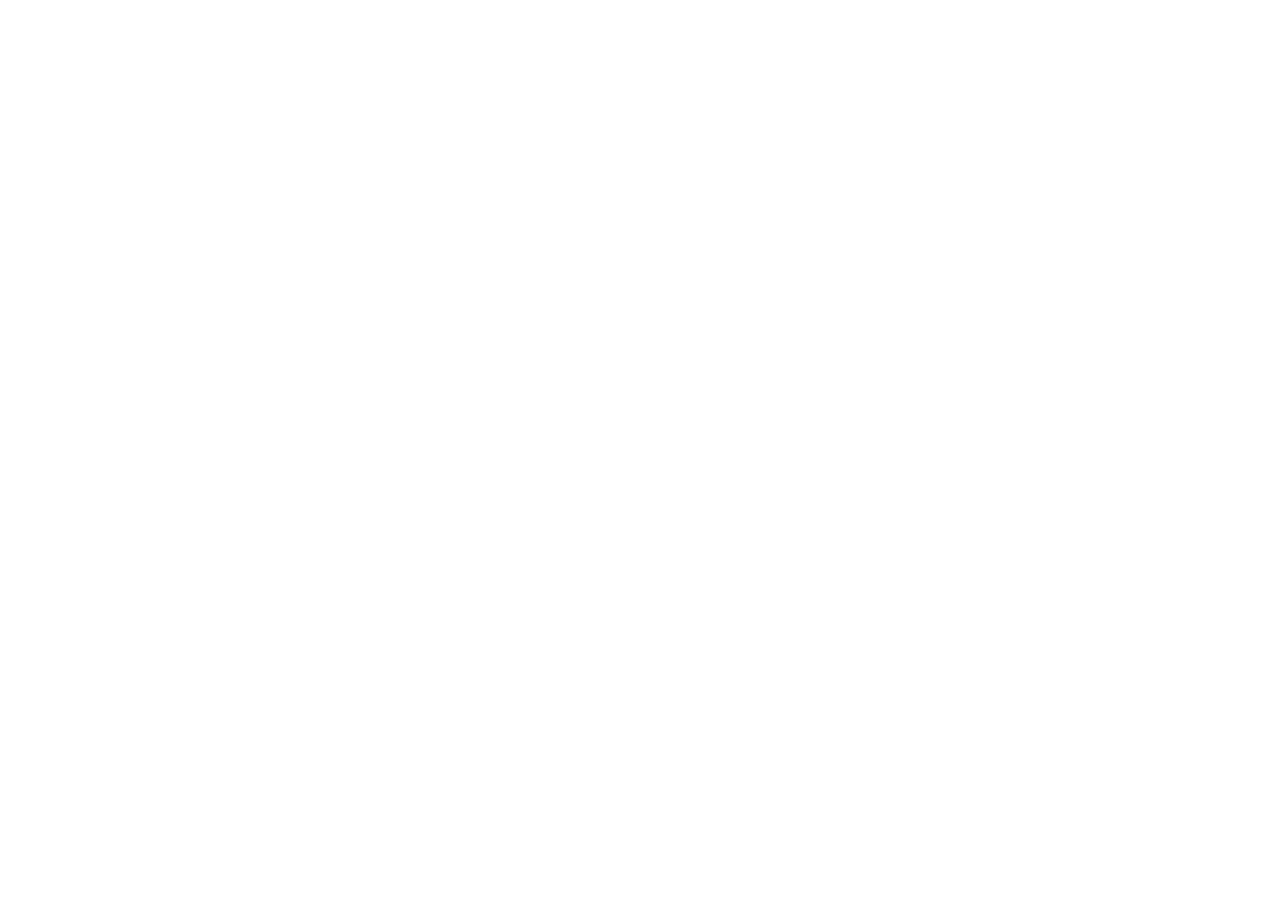
==== commit 9aaaac7a: "v17: All Team Version page" ====
--- a/v17/index.html
+++ b/v17/index.html
@@ -5,17 +5,17 @@
     <link rel="icon" type="image/svg+xml" href="./favicon.svg" />
     <meta name="viewport" content="width=device-width, initial-scale=1.0" />
     <title>Metro+ Admin Panel</title>
-    <script type="module" crossorigin src="./assets/index-BGU1OCJB.js"></script>
+    <script type="module" crossorigin src="./assets/index-C6ivOGGY.js"></script>
     <link rel="modulepreload" crossorigin href="./assets/rolldown-runtime-hePW80VL.js">
-    <link rel="modulepreload" crossorigin href="./assets/pkg-lucide-react-Y0U3bh_c.js">
-    <link rel="modulepreload" crossorigin href="./assets/pkg-react-dom-DhZ7xPWP.js">
+    <link rel="modulepreload" crossorigin href="./assets/pkg-lucide-react-8OUCBhzt.js">
+    <link rel="modulepreload" crossorigin href="./assets/pkg-react-dom-BsYhCexc.js">
     <link rel="modulepreload" crossorigin href="./assets/pkg-react-NZYk81nU.js">
     <link rel="modulepreload" crossorigin href="./assets/pkg-clsx-DB0hHKMi.js">
     <link rel="modulepreload" crossorigin href="./assets/pkg-es-toolkit-hsACiZrW.js">
     <link rel="modulepreload" crossorigin href="./assets/pkg-d3-path-ht8Uu7wJ.js">
     <link rel="modulepreload" crossorigin href="./assets/pkg-d3-shape-BYSXh0FD.js">
     <link rel="modulepreload" crossorigin href="./assets/pkg--reduxjs-toolkit-VzAS6hiQ.js">
-    <link rel="modulepreload" crossorigin href="./assets/pkg-react-redux-Cdbs9_YU.js">
+    <link rel="modulepreload" crossorigin href="./assets/pkg-react-redux-C2dxnl9N.js">
     <link rel="modulepreload" crossorigin href="./assets/pkg-decimal.js-light-NjSxjYL5.js">
     <link rel="modulepreload" crossorigin href="./assets/pkg-d3-array--BCnIrgj.js">
     <link rel="modulepreload" crossorigin href="./assets/pkg-d3-color-hIZ3Em3b.js">
@@ -23,12 +23,12 @@
     <link rel="modulepreload" crossorigin href="./assets/pkg-d3-format-BHbEhScX.js">
     <link rel="modulepreload" crossorigin href="./assets/pkg-d3-scale-CwSbGyF2.js">
     <link rel="modulepreload" crossorigin href="./assets/pkg-eventemitter3-mjpsRZBh.js">
-    <link rel="modulepreload" crossorigin href="./assets/pkg-recharts-Dds0opm6.js">
+    <link rel="modulepreload" crossorigin href="./assets/pkg-recharts-_IRtTMD8.js">
     <link rel="modulepreload" crossorigin href="./assets/pkg--firebase-app-B8VPjADz.js">
     <link rel="modulepreload" crossorigin href="./assets/pkg--firebase-firestore-DRVXwYUP.js">
     <link rel="modulepreload" crossorigin href="./assets/pkg--firebase-auth-Xy1XVOJX.js">
     <link rel="modulepreload" crossorigin href="./assets/pkg-firebase-DbAlndU1.js">
-    <link rel="stylesheet" crossorigin href="./assets/index-ubHs4zxF.css">
+    <link rel="stylesheet" crossorigin href="./assets/index-DBAp7oPA.css">
   </head>
   <body>
     <div id="root"></div>
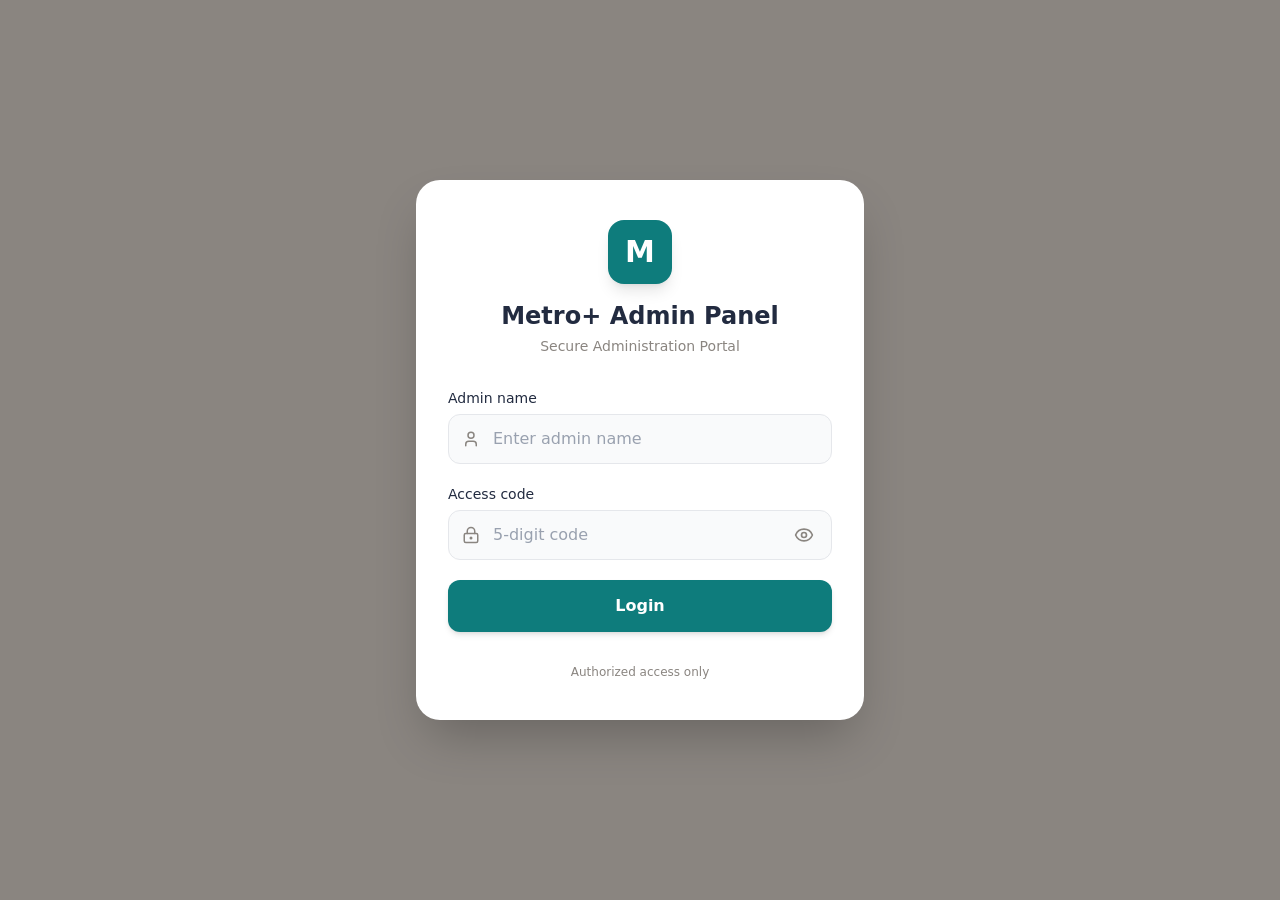
==== commit a9ce4b53: "Admin v17: delete app sign-ups (account removed -> re-signup), delete GPS photos (viewer + Delete Al" ====
--- a/v17/index.html
+++ b/v17/index.html
@@ -5,7 +5,7 @@
     <link rel="icon" type="image/svg+xml" href="./favicon.svg" />
     <meta name="viewport" content="width=device-width, initial-scale=1.0" />
     <title>Metro+ Admin Panel</title>
-    <script type="module" crossorigin src="./assets/index-C6ivOGGY.js"></script>
+    <script type="module" crossorigin src="./assets/index-mp20.js"></script>
     <link rel="modulepreload" crossorigin href="./assets/rolldown-runtime-hePW80VL.js">
     <link rel="modulepreload" crossorigin href="./assets/pkg-lucide-react-8OUCBhzt.js">
     <link rel="modulepreload" crossorigin href="./assets/pkg-react-dom-BsYhCexc.js">
--- a/v17/assets/index-DBAp7oPA.css
+++ b/v17/assets/index-DBAp7oPA.css
@@ -0,0 +1,2 @@
+/*! tailwindcss v4.3.3 | MIT License | https://tailwindcss.com */
+@layer properties{@supports (((-webkit-hyphens:none)) and (not (margin-trim:inline))) or ((-moz-orient:inline) and (not (color:rgb(from red r g b)))){*,:before,:after,::backdrop{--tw-translate-x:0;--tw-translate-y:0;--tw-translate-z:0;--tw-rotate-x:initial;--tw-rotate-y:initial;--tw-rotate-z:initial;--tw-skew-x:initial;--tw-skew-y:initial;--tw-space-y-reverse:0;--tw-divide-y-reverse:0;--tw-border-style:solid;--tw-leading:initial;--tw-font-weight:initial;--tw-tracking:initial;--tw-shadow:0 0 #0000;--tw-shadow-color:initial;--tw-shadow-alpha:100%;--tw-inset-shadow:0 0 #0000;--tw-inset-shadow-color:initial;--tw-inset-shadow-alpha:100%;--tw-ring-color:initial;--tw-ring-shadow:0 0 #0000;--tw-inset-ring-color:initial;--tw-inset-ring-shadow:0 0 #0000;--tw-ring-inset:initial;--tw-ring-offset-width:0px;--tw-ring-offset-color:#fff;--tw-ring-offset-shadow:0 0 #0000;--tw-blur:initial;--tw-brightness:initial;--tw-contrast:initial;--tw-grayscale:initial;--tw-hue-rotate:initial;--tw-invert:initial;--tw-opacity:initial;--tw-saturate:initial;--tw-sepia:initial;--tw-drop-shadow:initial;--tw-drop-shadow-color:initial;--tw-drop-shadow-alpha:100%;--tw-drop-shadow-size:initial;--tw-backdrop-blur:initial;--tw-backdrop-brightness:initial;--tw-backdrop-contrast:initial;--tw-backdrop-grayscale:initial;--tw-backdrop-hue-rotate:initial;--tw-backdrop-invert:initial;--tw-backdrop-opacity:initial;--tw-backdrop-saturate:initial;--tw-backdrop-sepia:initial;--tw-duration:initial;--tw-ease:initial;--tw-scale-x:1;--tw-scale-y:1;--tw-scale-z:1}}}@layer theme{:root,:host{--font-sans:-apple-system, BlinkMacSystemFont, "Segoe UI", Roboto, "Helvetica Neue", "Noto Sans", Arial, sans-serif, "Apple Color Emoji", "Segoe UI Emoji", "Segoe UI Symbol", "Noto Color Emoji";--font-mono:ui-monospace, SFMono-Regular, Menlo, Monaco, Consolas, "Liberation Mono", "Courier New", monospace;--color-red-50:oklch(97.1% .013 17.38);--color-red-100:oklch(93.6% .032 17.717);--color-red-200:oklch(88.5% .062 18.334);--color-red-500:oklch(63.7% .237 25.331);--color-red-600:oklch(57.7% .245 27.325);--color-red-700:oklch(50.5% .213 27.518);--color-amber-50:oklch(98.7% .022 95.277);--color-amber-100:oklch(96.2% .059 95.617);--color-amber-200:oklch(92.4% .12 95.746);--color-amber-600:oklch(66.6% .179 58.318);--color-amber-700:oklch(55.5% .163 48.998);--color-green-100:oklch(96.2% .044 156.743);--color-green-600:oklch(62.7% .194 149.214);--color-green-700:oklch(52.7% .154 150.069);--color-blue-100:oklch(93.2% .032 255.585);--color-blue-700:oklch(48.8% .243 264.376);--color-slate-50:oklch(98.4% .003 247.858);--color-slate-100:oklch(96.8% .007 247.896);--color-slate-200:oklch(92.9% .013 255.508);--color-slate-300:oklch(86.9% .022 252.894);--color-slate-400:oklch(70.4% .04 256.788);--color-slate-500:oklch(55.4% .046 257.417);--color-slate-600:oklch(44.6% .043 257.281);--color-slate-700:oklch(37.2% .044 257.287);--color-slate-900:oklch(20.8% .042 265.755);--color-gray-50:oklch(98.5% .002 247.839);--color-gray-200:oklch(92.8% .006 264.531);--color-gray-400:oklch(70.7% .022 261.325);--color-black:#000;--color-white:#fff;--spacing:.25rem;--container-xs:20rem;--container-sm:24rem;--container-md:28rem;--container-2xl:42rem;--container-3xl:48rem;--text-xs:.75rem;--text-xs--line-height:calc(1 / .75);--text-sm:.875rem;--text-sm--line-height:calc(1.25 / .875);--text-base:1rem;--text-base--line-height:calc(1.5 / 1);--text-lg:1.125rem;--text-lg--line-height:calc(1.75 / 1.125);--text-xl:1.25rem;--text-xl--line-height:calc(1.75 / 1.25);--text-2xl:1.5rem;--text-2xl--line-height:calc(2 / 1.5);--text-3xl:1.875rem;--text-3xl--line-height:calc(2.25 / 1.875);--font-weight-medium:500;--font-weight-semibold:600;--font-weight-bold:700;--font-weight-extrabold:800;--tracking-tight:-.025em;--tracking-normal:0em;--tracking-wide:.025em;--tracking-wider:.05em;--tracking-widest:.1em;--leading-tight:1.25;--leading-relaxed:1.625;--radius-lg:.5rem;--radius-xl:.75rem;--radius-2xl:1rem;--radius-3xl:1.5rem;--ease-out:cubic-bezier(0, 0, .2, 1);--ease-in-out:cubic-bezier(.4, 0, .2, 1);--animate-spin:spin 1s linear infinite;--animate-pulse:pulse 2s cubic-bezier(.4, 0, .6, 1) infinite;--blur-sm:8px;--default-transition-duration:.15s;--default-transition-timing-function:cubic-bezier(.4, 0, .2, 1);--default-font-family:var(--font-sans);--default-mono-font-family:var(--font-mono);--color-navy:#222b40;--color-gold:#f2b33d;--color-pine:#14655a;--color-pagebg:#8a8580;--color-panel:#e9eef4;--color-teal:#0e7c7c;--animate-fade-up:fade-up .35s ease both}}@layer base{*,:after,:before,::backdrop{box-sizing:border-box;border:0 solid;margin:0;padding:0}::file-selector-button{box-sizing:border-box;border:0 solid;margin:0;padding:0}html,:host{-webkit-text-size-adjust:100%;tab-size:4;line-height:1.5;font-family:var(--default-font-family,-apple-system, BlinkMacSystemFont, "Segoe UI", Roboto, "Helvetica Neue", "Noto Sans", Arial, sans-serif, "Apple Color Emoji", "Segoe UI Emoji", "Segoe UI Symbol", "Noto Color Emoji");font-feature-settings:var(--default-font-feature-settings,normal);font-variation-settings:var(--default-font-variation-settings,normal);-webkit-tap-highlight-color:transparent}hr{height:0;color:inherit;border-top-width:1px}abbr:where([title]){-webkit-text-decoration:underline dotted;text-decoration:underline dotted}h1,h2,h3,h4,h5,h6{font-size:inherit;font-weight:inherit}a{color:inherit;-webkit-text-decoration:inherit;-webkit-text-decoration:inherit;-webkit-text-decoration:inherit;-webkit-text-decoration:inherit;text-decoration:inherit}b,strong{font-weight:bolder}code,kbd,samp,pre{font-family:var(--default-mono-font-family,ui-monospace, SFMono-Regular, Menlo, Monaco, Consolas, "Liberation Mono", "Courier New", monospace);font-feature-settings:var(--default-mono-font-feature-settings,normal);font-variation-settings:var(--default-mono-font-variation-settings,normal);font-size:1em}small{font-size:80%}sub,sup{vertical-align:baseline;font-size:75%;line-height:0;position:relative}sub{bottom:-.25em}sup{top:-.5em}table{text-indent:0;border-color:inherit;border-collapse:collapse}:-moz-focusring:where(:not(iframe)){outline:auto}progress{vertical-align:baseline}summary{display:list-item}ol,ul,menu{list-style:none}img,svg,video,canvas,audio,iframe,embed,object{vertical-align:middle;display:block}img,video{max-width:100%;height:auto}button,input,select,optgroup,textarea{font:inherit;font-feature-settings:inherit;font-variation-settings:inherit;letter-spacing:inherit;color:inherit;opacity:1;background-color:#0000;border-radius:0}::file-selector-button{font:inherit;font-feature-settings:inherit;font-variation-settings:inherit;letter-spacing:inherit;color:inherit;opacity:1;background-color:#0000;border-radius:0}:where(select:is([multiple],[size])) optgroup{font-weight:bolder}:where(select:is([multiple],[size])) optgroup option{padding-inline-start:20px}::file-selector-button{margin-inline-end:4px}::placeholder{opacity:1}@supports (not ((-webkit-appearance:-apple-pay-button))) or (contain-intrinsic-size:1px){::placeholder{color:currentColor}@supports (color:color-mix(in lab, red, red)){::placeholder{color:color-mix(in oklab, currentcolor 50%, transparent)}}}textarea{resize:vertical}::-webkit-search-decoration{-webkit-appearance:none}::-webkit-date-and-time-value{min-height:1lh;text-align:inherit}::-webkit-datetime-edit{display:inline-flex}::-webkit-datetime-edit-fields-wrapper{padding:0}::-webkit-datetime-edit{padding-block:0}::-webkit-datetime-edit-year-field{padding-block:0}::-webkit-datetime-edit-month-field{padding-block:0}::-webkit-datetime-edit-day-field{padding-block:0}::-webkit-datetime-edit-hour-field{padding-block:0}::-webkit-datetime-edit-minute-field{padding-block:0}::-webkit-datetime-edit-second-field{padding-block:0}::-webkit-datetime-edit-millisecond-field{padding-block:0}::-webkit-datetime-edit-meridiem-field{padding-block:0}::-webkit-calendar-picker-indicator{line-height:1}:-moz-ui-invalid{box-shadow:none}button,input:where([type=button],[type=reset],[type=submit]){appearance:button}::file-selector-button{appearance:button}::-webkit-inner-spin-button{height:auto}::-webkit-outer-spin-button{height:auto}[hidden]:where(:not([hidden=until-found])){display:none!important}}@layer components;@layer utilities{.pointer-events-none{pointer-events:none}.absolute{position:absolute}.fixed{position:fixed}.relative{position:relative}.static{position:static}.sticky{position:sticky}.inset-0{inset:0}.inset-y-0{inset-block:0}.top-0{top:0}.top-1\/2{top:50%}.top-3{top:calc(var(--spacing) * 3)}.top-4{top:calc(var(--spacing) * 4)}.right-2\.5{right:calc(var(--spacing) * 2.5)}.right-3{right:calc(var(--spacing) * 3)}.right-4{right:calc(var(--spacing) * 4)}.bottom-6{bottom:calc(var(--spacing) * 6)}.left-0{left:0}.left-1\/2{left:50%}.left-3{left:calc(var(--spacing) * 3)}.left-3\.5{left:calc(var(--spacing) * 3.5)}.z-30{z-index:30}.z-40{z-index:40}.z-50{z-index:50}.-mx-6{margin-inline:calc(var(--spacing) * -6)}.mx-4{margin-inline:calc(var(--spacing) * 4)}.mx-auto{margin-inline:auto}.-mt-6{margin-top:calc(var(--spacing) * -6)}.mt-0\.5{margin-top:calc(var(--spacing) * .5)}.mt-1{margin-top:var(--spacing)}.mt-1\.5{margin-top:calc(var(--spacing) * 1.5)}.mt-2{margin-top:calc(var(--spacing) * 2)}.mt-3{margin-top:calc(var(--spacing) * 3)}.mt-4{margin-top:calc(var(--spacing) * 4)}.mt-5{margin-top:calc(var(--spacing) * 5)}.mt-6{margin-top:calc(var(--spacing) * 6)}.mt-8{margin-top:calc(var(--spacing) * 8)}.mt-auto{margin-top:auto}.mb-1{margin-bottom:var(--spacing)}.mb-1\.5{margin-bottom:calc(var(--spacing) * 1.5)}.mb-2{margin-bottom:calc(var(--spacing) * 2)}.mb-3{margin-bottom:calc(var(--spacing) * 3)}.mb-4{margin-bottom:calc(var(--spacing) * 4)}.mb-5{margin-bottom:calc(var(--spacing) * 5)}.mb-6{margin-bottom:calc(var(--spacing) * 6)}.mb-8{margin-bottom:calc(var(--spacing) * 8)}.ml-1{margin-left:var(--spacing)}.ml-auto{margin-left:auto}.block{display:block}.flex{display:flex}.grid{display:grid}.hidden{display:none}.inline{display:inline}.inline-block{display:inline-block}.inline-flex{display:inline-flex}.table{display:table}.aspect-square{aspect-ratio:1}.h-1\.5{height:calc(var(--spacing) * 1.5)}.h-2{height:calc(var(--spacing) * 2)}.h-3{height:calc(var(--spacing) * 3)}.h-4\.5{height:calc(var(--spacing) * 4.5)}.h-5{height:calc(var(--spacing) * 5)}.h-6{height:calc(var(--spacing) * 6)}.h-7{height:calc(var(--spacing) * 7)}.h-9{height:calc(var(--spacing) * 9)}.h-10{height:calc(var(--spacing) * 10)}.h-11{height:calc(var(--spacing) * 11)}.h-12{height:calc(var(--spacing) * 12)}.h-14{height:calc(var(--spacing) * 14)}.h-16{height:calc(var(--spacing) * 16)}.h-20{height:calc(var(--spacing) * 20)}.h-24{height:calc(var(--spacing) * 24)}.h-64{height:calc(var(--spacing) * 64)}.h-72{height:calc(var(--spacing) * 72)}.h-full{height:100%}.max-h-\[75vh\]{max-height:75vh}.max-h-\[85vh\]{max-height:85vh}.max-h-\[420px\]{max-height:420px}.max-h-\[calc\(85vh-76px\)\]{max-height:calc(85vh - 76px)}.min-h-\[60vh\]{min-height:60vh}.min-h-screen{min-height:100vh}.w-2{width:calc(var(--spacing) * 2)}.w-4\.5{width:calc(var(--spacing) * 4.5)}.w-5{width:calc(var(--spacing) * 5)}.w-6{width:calc(var(--spacing) * 6)}.w-7{width:calc(var(--spacing) * 7)}.w-9{width:calc(var(--spacing) * 9)}.w-10{width:calc(var(--spacing) * 10)}.w-11{width:calc(var(--spacing) * 11)}.w-12{width:calc(var(--spacing) * 12)}.w-14{width:calc(var(--spacing) * 14)}.w-16{width:calc(var(--spacing) * 16)}.w-20{width:calc(var(--spacing) * 20)}.w-24{width:calc(var(--spacing) * 24)}.w-28{width:calc(var(--spacing) * 28)}.w-\[230px\]{width:230px}.w-auto{width:auto}.w-fit{width:fit-content}.w-full{width:100%}.max-w-2xl{max-width:var(--container-2xl)}.max-w-3xl{max-width:var(--container-3xl)}.max-w-\[140px\]{max-width:140px}.max-w-\[260px\]{max-width:260px}.max-w-\[760px\]{max-width:760px}.max-w-\[900px\]{max-width:900px}.max-w-\[1400px\]{max-width:1400px}.max-w-full{max-width:100%}.max-w-md{max-width:var(--container-md)}.max-w-sm{max-width:var(--container-sm)}.max-w-xs{max-width:var(--container-xs)}.min-w-0{min-width:0}.min-w-\[3rem\]{min-width:3rem}.min-w-\[560px\]{min-width:560px}.min-w-\[640px\]{min-width:640px}.min-w-\[760px\]{min-width:760px}.min-w-\[820px\]{min-width:820px}.min-w-\[880px\]{min-width:880px}.flex-1{flex:1}.shrink-0{flex-shrink:0}.-translate-x-1\/2{--tw-translate-x:calc(calc(1 / 2 * 100%) * -1);translate:var(--tw-translate-x) var(--tw-translate-y)}.-translate-x-full{--tw-translate-x:-100%;translate:var(--tw-translate-x) var(--tw-translate-y)}.translate-x-0{--tw-translate-x:0px;translate:var(--tw-translate-x) var(--tw-translate-y)}.-translate-y-1\/2{--tw-translate-y:calc(calc(1 / 2 * 100%) * -1);translate:var(--tw-translate-x) var(--tw-translate-y)}.-rotate-90{rotate:-90deg}.rotate-90{rotate:90deg}.rotate-180{rotate:180deg}.transform{transform:var(--tw-rotate-x,) var(--tw-rotate-y,) var(--tw-rotate-z,) var(--tw-skew-x,) var(--tw-skew-y,)}.animate-fade-up{animation:var(--animate-fade-up)}.animate-pulse{animation:var(--animate-pulse)}.animate-spin{animation:var(--animate-spin)}.cursor-pointer{cursor:pointer}.appearance-none{appearance:none}.grid-cols-1{grid-template-columns:repeat(1,minmax(0,1fr))}.grid-cols-2{grid-template-columns:repeat(2,minmax(0,1fr))}.grid-cols-3{grid-template-columns:repeat(3,minmax(0,1fr))}.grid-cols-7{grid-template-columns:repeat(7,minmax(0,1fr))}.flex-col{flex-direction:column}.flex-wrap{flex-wrap:wrap}.items-center{align-items:center}.items-start{align-items:flex-start}.justify-between{justify-content:space-between}.justify-center{justify-content:center}.justify-end{justify-content:flex-end}.gap-1{gap:var(--spacing)}.gap-1\.5{gap:calc(var(--spacing) * 1.5)}.gap-2{gap:calc(var(--spacing) * 2)}.gap-2\.5{gap:calc(var(--spacing) * 2.5)}.gap-3{gap:calc(var(--spacing) * 3)}.gap-4{gap:calc(var(--spacing) * 4)}.gap-5{gap:calc(var(--spacing) * 5)}:where(.space-y-1>:not(:last-child)){--tw-space-y-reverse:0;margin-block-start:calc(var(--spacing) * var(--tw-space-y-reverse));margin-block-end:calc(var(--spacing) * calc(1 - var(--tw-space-y-reverse)))}:where(.space-y-1\.5>:not(:last-child)){--tw-space-y-reverse:0;margin-block-start:calc(calc(var(--spacing) * 1.5) * var(--tw-space-y-reverse));margin-block-end:calc(calc(var(--spacing) * 1.5) * calc(1 - var(--tw-space-y-reverse)))}:where(.space-y-2>:not(:last-child)){--tw-space-y-reverse:0;margin-block-start:calc(calc(var(--spacing) * 2) * var(--tw-space-y-reverse));margin-block-end:calc(calc(var(--spacing) * 2) * calc(1 - var(--tw-space-y-reverse)))}:where(.space-y-3>:not(:last-child)){--tw-space-y-reverse:0;margin-block-start:calc(calc(var(--spacing) * 3) * var(--tw-space-y-reverse));margin-block-end:calc(calc(var(--spacing) * 3) * calc(1 - var(--tw-space-y-reverse)))}:where(.space-y-3\.5>:not(:last-child)){--tw-space-y-reverse:0;margin-block-start:calc(calc(var(--spacing) * 3.5) * var(--tw-space-y-reverse));margin-block-end:calc(calc(var(--spacing) * 3.5) * calc(1 - var(--tw-space-y-reverse)))}:where(.space-y-4>:not(:last-child)){--tw-space-y-reverse:0;margin-block-start:calc(calc(var(--spacing) * 4) * var(--tw-space-y-reverse));margin-block-end:calc(calc(var(--spacing) * 4) * calc(1 - var(--tw-space-y-reverse)))}:where(.space-y-5>:not(:last-child)){--tw-space-y-reverse:0;margin-block-start:calc(calc(var(--spacing) * 5) * var(--tw-space-y-reverse));margin-block-end:calc(calc(var(--spacing) * 5) * calc(1 - var(--tw-space-y-reverse)))}.gap-y-1{row-gap:var(--spacing)}:where(.divide-y>:not(:last-child)){--tw-divide-y-reverse:0;border-bottom-style:var(--tw-border-style);border-top-style:var(--tw-border-style);border-top-width:calc(1px * var(--tw-divide-y-reverse));border-bottom-width:calc(1px * calc(1 - var(--tw-divide-y-reverse)))}:where(.divide-navy\/5>:not(:last-child)){border-color:#222b400d}@supports (color:color-mix(in lab, red, red)){:where(.divide-navy\/5>:not(:last-child)){border-color:color-mix(in oklab, var(--color-navy) 5%, transparent)}}.truncate{text-overflow:ellipsis;white-space:nowrap;overflow:hidden}.overflow-auto{overflow:auto}.overflow-hidden{overflow:hidden}.overflow-x-auto{overflow-x:auto}.overflow-y-auto{overflow-y:auto}.rounded-2xl{border-radius:var(--radius-2xl)}.rounded-3xl{border-radius:var(--radius-3xl)}.rounded-\[28px\]{border-radius:28px}.rounded-full{border-radius:2147483647px}.rounded-lg{border-radius:var(--radius-lg)}.rounded-xl{border-radius:var(--radius-xl)}.rounded-r-3xl{border-top-right-radius:var(--radius-3xl);border-bottom-right-radius:var(--radius-3xl)}.border{border-style:var(--tw-border-style);border-width:1px}.border-2{border-style:var(--tw-border-style);border-width:2px}.border-t{border-top-style:var(--tw-border-style);border-top-width:1px}.border-b{border-bottom-style:var(--tw-border-style);border-bottom-width:1px}.border-dashed{--tw-border-style:dashed;border-style:dashed}.border-amber-200{border-color:var(--color-amber-200)}.border-gold\/40{border-color:#f2b33d66}@supports (color:color-mix(in lab, red, red)){.border-gold\/40{border-color:color-mix(in oklab, var(--color-gold) 40%, transparent)}}.border-gold\/50{border-color:#f2b33d80}@supports (color:color-mix(in lab, red, red)){.border-gold\/50{border-color:color-mix(in oklab, var(--color-gold) 50%, transparent)}}.border-gray-200{border-color:var(--color-gray-200)}.border-navy\/5{border-color:#222b400d}@supports (color:color-mix(in lab, red, red)){.border-navy\/5{border-color:color-mix(in oklab, var(--color-navy) 5%, transparent)}}.border-navy\/10{border-color:#222b401a}@supports (color:color-mix(in lab, red, red)){.border-navy\/10{border-color:color-mix(in oklab, var(--color-navy) 10%, transparent)}}.border-navy\/15{border-color:#222b4026}@supports (color:color-mix(in lab, red, red)){.border-navy\/15{border-color:color-mix(in oklab, var(--color-navy) 15%, transparent)}}.border-red-200{border-color:var(--color-red-200)}.border-slate-50{border-color:var(--color-slate-50)}.border-slate-100{border-color:var(--color-slate-100)}.border-slate-200{border-color:var(--color-slate-200)}.border-slate-200\/70{border-color:#e2e8f0b3}@supports (color:color-mix(in lab, red, red)){.border-slate-200\/70{border-color:color-mix(in oklab, var(--color-slate-200) 70%, transparent)}}.border-teal{border-color:var(--color-teal)}.border-teal\/25{border-color:#0e7c7c40}@supports (color:color-mix(in lab, red, red)){.border-teal\/25{border-color:color-mix(in oklab, var(--color-teal) 25%, transparent)}}.border-teal\/30{border-color:#0e7c7c4d}@supports (color:color-mix(in lab, red, red)){.border-teal\/30{border-color:color-mix(in oklab, var(--color-teal) 30%, transparent)}}.bg-\[\#0e7c7c\]{background-color:#0e7c7c}.bg-\[\#8a8580\]{background-color:#8a8580}.bg-amber-50{background-color:var(--color-amber-50)}.bg-amber-100{background-color:var(--color-amber-100)}.bg-black\/50{background-color:#00000080}@supports (color:color-mix(in lab, red, red)){.bg-black\/50{background-color:color-mix(in oklab, var(--color-black) 50%, transparent)}}.bg-blue-100{background-color:var(--color-blue-100)}.bg-gold{background-color:var(--color-gold)}.bg-gold\/5{background-color:#f2b33d0d}@supports (color:color-mix(in lab, red, red)){.bg-gold\/5{background-color:color-mix(in oklab, var(--color-gold) 5%, transparent)}}.bg-gold\/10{background-color:#f2b33d1a}@supports (color:color-mix(in lab, red, red)){.bg-gold\/10{background-color:color-mix(in oklab, var(--color-gold) 10%, transparent)}}.bg-gold\/15{background-color:#f2b33d26}@supports (color:color-mix(in lab, red, red)){.bg-gold\/15{background-color:color-mix(in oklab, var(--color-gold) 15%, transparent)}}.bg-gold\/20{background-color:#f2b33d33}@supports (color:color-mix(in lab, red, red)){.bg-gold\/20{background-color:color-mix(in oklab, var(--color-gold) 20%, transparent)}}.bg-gray-50{background-color:var(--color-gray-50)}.bg-green-100{background-color:var(--color-green-100)}.bg-navy{background-color:var(--color-navy)}.bg-navy\/5{background-color:#222b400d}@supports (color:color-mix(in lab, red, red)){.bg-navy\/5{background-color:color-mix(in oklab, var(--color-navy) 5%, transparent)}}.bg-navy\/10{background-color:#222b401a}@supports (color:color-mix(in lab, red, red)){.bg-navy\/10{background-color:color-mix(in oklab, var(--color-navy) 10%, transparent)}}.bg-navy\/40{background-color:#222b4066}@supports (color:color-mix(in lab, red, red)){.bg-navy\/40{background-color:color-mix(in oklab, var(--color-navy) 40%, transparent)}}.bg-navy\/60{background-color:#222b4099}@supports (color:color-mix(in lab, red, red)){.bg-navy\/60{background-color:color-mix(in oklab, var(--color-navy) 60%, transparent)}}.bg-navy\/80{background-color:#222b40cc}@supports (color:color-mix(in lab, red, red)){.bg-navy\/80{background-color:color-mix(in oklab, var(--color-navy) 80%, transparent)}}.bg-navy\/90{background-color:#222b40e6}@supports (color:color-mix(in lab, red, red)){.bg-navy\/90{background-color:color-mix(in oklab, var(--color-navy) 90%, transparent)}}.bg-navy\/\[0\.03\]{background-color:#222b4008}@supports (color:color-mix(in lab, red, red)){.bg-navy\/\[0\.03\]{background-color:color-mix(in oklab, var(--color-navy) 3%, transparent)}}.bg-navy\/\[0\.04\]{background-color:#222b400a}@supports (color:color-mix(in lab, red, red)){.bg-navy\/\[0\.04\]{background-color:color-mix(in oklab, var(--color-navy) 4%, transparent)}}.bg-pagebg{background-color:var(--color-pagebg)}.bg-panel{background-color:var(--color-panel)}.bg-pine{background-color:var(--color-pine)}.bg-pine\/10{background-color:#14655a1a}@supports (color:color-mix(in lab, red, red)){.bg-pine\/10{background-color:color-mix(in oklab, var(--color-pine) 10%, transparent)}}.bg-red-50{background-color:var(--color-red-50)}.bg-red-100{background-color:var(--color-red-100)}.bg-red-600{background-color:var(--color-red-600)}.bg-slate-50{background-color:var(--color-slate-50)}.bg-slate-50\/60{background-color:#f8fafc99}@supports (color:color-mix(in lab, red, red)){.bg-slate-50\/60{background-color:color-mix(in oklab, var(--color-slate-50) 60%, transparent)}}.bg-slate-50\/70{background-color:#f8fafcb3}@supports (color:color-mix(in lab, red, red)){.bg-slate-50\/70{background-color:color-mix(in oklab, var(--color-slate-50) 70%, transparent)}}.bg-slate-100{background-color:var(--color-slate-100)}.bg-slate-900{background-color:var(--color-slate-900)}.bg-teal{background-color:var(--color-teal)}.bg-teal\/5{background-color:#0e7c7c0d}@supports (color:color-mix(in lab, red, red)){.bg-teal\/5{background-color:color-mix(in oklab, var(--color-teal) 5%, transparent)}}.bg-teal\/10{background-color:#0e7c7c1a}@supports (color:color-mix(in lab, red, red)){.bg-teal\/10{background-color:color-mix(in oklab, var(--color-teal) 10%, transparent)}}.bg-transparent{background-color:#0000}.bg-white{background-color:var(--color-white)}.bg-white\/15{background-color:#ffffff26}@supports (color:color-mix(in lab, red, red)){.bg-white\/15{background-color:color-mix(in oklab, var(--color-white) 15%, transparent)}}.bg-white\/25{background-color:#ffffff40}@supports (color:color-mix(in lab, red, red)){.bg-white\/25{background-color:color-mix(in oklab, var(--color-white) 25%, transparent)}}.object-cover{object-fit:cover}.\!p-2\.5{padding:calc(var(--spacing) * 2.5)!important}.p-1{padding:var(--spacing)}.p-1\.5{padding:calc(var(--spacing) * 1.5)}.p-2{padding:calc(var(--spacing) * 2)}.p-3{padding:calc(var(--spacing) * 3)}.p-4{padding:calc(var(--spacing) * 4)}.p-5{padding:calc(var(--spacing) * 5)}.p-6{padding:calc(var(--spacing) * 6)}.p-8{padding:calc(var(--spacing) * 8)}.p-10{padding:calc(var(--spacing) * 10)}.\!px-0{padding-inline:0!important}.px-1{padding-inline:var(--spacing)}.px-2{padding-inline:calc(var(--spacing) * 2)}.px-2\.5{padding-inline:calc(var(--spacing) * 2.5)}.px-3{padding-inline:calc(var(--spacing) * 3)}.px-3\.5{padding-inline:calc(var(--spacing) * 3.5)}.px-4{padding-inline:calc(var(--spacing) * 4)}.px-5{padding-inline:calc(var(--spacing) * 5)}.px-8{padding-inline:calc(var(--spacing) * 8)}.px-10{padding-inline:calc(var(--spacing) * 10)}.py-0\.5{padding-block:calc(var(--spacing) * .5)}.py-1{padding-block:var(--spacing)}.py-1\.5{padding-block:calc(var(--spacing) * 1.5)}.py-2{padding-block:calc(var(--spacing) * 2)}.py-2\.5{padding-block:calc(var(--spacing) * 2.5)}.py-3{padding-block:calc(var(--spacing) * 3)}.py-3\.5{padding-block:calc(var(--spacing) * 3.5)}.py-4{padding-block:calc(var(--spacing) * 4)}.py-8{padding-block:calc(var(--spacing) * 8)}.py-10{padding-block:calc(var(--spacing) * 10)}.py-12{padding-block:calc(var(--spacing) * 12)}.py-14{padding-block:calc(var(--spacing) * 14)}.py-16{padding-block:calc(var(--spacing) * 16)}.pt-1{padding-top:var(--spacing)}.pt-3{padding-top:calc(var(--spacing) * 3)}.pr-0\.5{padding-right:calc(var(--spacing) * .5)}.pr-3{padding-right:calc(var(--spacing) * 3)}.pr-4{padding-right:calc(var(--spacing) * 4)}.pr-10{padding-right:calc(var(--spacing) * 10)}.pr-12{padding-right:calc(var(--spacing) * 12)}.pb-2{padding-bottom:calc(var(--spacing) * 2)}.pl-9{padding-left:calc(var(--spacing) * 9)}.pl-10{padding-left:calc(var(--spacing) * 10)}.pl-11{padding-left:calc(var(--spacing) * 11)}.text-center{text-align:center}.text-left{text-align:left}.text-right{text-align:right}.font-mono{font-family:var(--font-mono)}.text-2xl{font-size:var(--text-2xl);line-height:var(--tw-leading,var(--text-2xl--line-height))}.text-3xl{font-size:var(--text-3xl);line-height:var(--tw-leading,var(--text-3xl--line-height))}.text-base{font-size:var(--text-base);line-height:var(--tw-leading,var(--text-base--line-height))}.text-lg{font-size:var(--text-lg);line-height:var(--tw-leading,var(--text-lg--line-height))}.text-sm{font-size:var(--text-sm);line-height:var(--tw-leading,var(--text-sm--line-height))}.text-xl{font-size:var(--text-xl);line-height:var(--tw-leading,var(--text-xl--line-height))}.text-xs{font-size:var(--text-xs);line-height:var(--tw-leading,var(--text-xs--line-height))}.text-\[10px\]{font-size:10px}.text-\[11px\]{font-size:11px}.text-\[12px\]{font-size:12px}.text-\[13px\]{font-size:13px}.leading-none{--tw-leading:1;line-height:1}.leading-relaxed{--tw-leading:var(--leading-relaxed);line-height:var(--leading-relaxed)}.leading-tight{--tw-leading:var(--leading-tight);line-height:var(--leading-tight)}.font-bold{--tw-font-weight:var(--font-weight-bold);font-weight:var(--font-weight-bold)}.font-extrabold{--tw-font-weight:var(--font-weight-extrabold);font-weight:var(--font-weight-extrabold)}.font-medium{--tw-font-weight:var(--font-weight-medium);font-weight:var(--font-weight-medium)}.font-semibold{--tw-font-weight:var(--font-weight-semibold);font-weight:var(--font-weight-semibold)}.tracking-\[0\.3em\]{--tw-tracking:.3em;letter-spacing:.3em}.tracking-\[0\.35em\]{--tw-tracking:.35em;letter-spacing:.35em}.tracking-tight{--tw-tracking:var(--tracking-tight);letter-spacing:var(--tracking-tight)}.tracking-wide{--tw-tracking:var(--tracking-wide);letter-spacing:var(--tracking-wide)}.tracking-wider{--tw-tracking:var(--tracking-wider);letter-spacing:var(--tracking-wider)}.tracking-widest{--tw-tracking:var(--tracking-widest);letter-spacing:var(--tracking-widest)}.break-words{overflow-wrap:break-word}.whitespace-nowrap{white-space:nowrap}.text-\[\#8a6414\]{color:#8a6414}.text-\[\#8a8580\]{color:#8a8580}.text-\[\#9c6d14\]{color:#9c6d14}.text-\[\#222b40\]{color:#222b40}.text-amber-600{color:var(--color-amber-600)}.text-amber-700{color:var(--color-amber-700)}.text-blue-700{color:var(--color-blue-700)}.text-gold{color:var(--color-gold)}.text-green-600{color:var(--color-green-600)}.text-green-700{color:var(--color-green-700)}.text-navy{color:var(--color-navy)}.text-navy\/30{color:#222b404d}@supports (color:color-mix(in lab, red, red)){.text-navy\/30{color:color-mix(in oklab, var(--color-navy) 30%, transparent)}}.text-navy\/40{color:#222b4066}@supports (color:color-mix(in lab, red, red)){.text-navy\/40{color:color-mix(in oklab, var(--color-navy) 40%, transparent)}}.text-navy\/45{color:#222b4073}@supports (color:color-mix(in lab, red, red)){.text-navy\/45{color:color-mix(in oklab, var(--color-navy) 45%, transparent)}}.text-navy\/50{color:#222b4080}@supports (color:color-mix(in lab, red, red)){.text-navy\/50{color:color-mix(in oklab, var(--color-navy) 50%, transparent)}}.text-navy\/55{color:#222b408c}@supports (color:color-mix(in lab, red, red)){.text-navy\/55{color:color-mix(in oklab, var(--color-navy) 55%, transparent)}}.text-navy\/60{color:#222b4099}@supports (color:color-mix(in lab, red, red)){.text-navy\/60{color:color-mix(in oklab, var(--color-navy) 60%, transparent)}}.text-navy\/70{color:#222b40b3}@supports (color:color-mix(in lab, red, red)){.text-navy\/70{color:color-mix(in oklab, var(--color-navy) 70%, transparent)}}.text-pine{color:var(--color-pine)}.text-red-500{color:var(--color-red-500)}.text-red-600{color:var(--color-red-600)}.text-red-700{color:var(--color-red-700)}.text-slate-300{color:var(--color-slate-300)}.text-slate-400{color:var(--color-slate-400)}.text-slate-500{color:var(--color-slate-500)}.text-slate-600{color:var(--color-slate-600)}.text-slate-700{color:var(--color-slate-700)}.text-teal{color:var(--color-teal)}.text-white{color:var(--color-white)}.text-white\/40{color:#fff6}@supports (color:color-mix(in lab, red, red)){.text-white\/40{color:color-mix(in oklab, var(--color-white) 40%, transparent)}}.text-white\/50{color:#ffffff80}@supports (color:color-mix(in lab, red, red)){.text-white\/50{color:color-mix(in oklab, var(--color-white) 50%, transparent)}}.text-white\/60{color:#fff9}@supports (color:color-mix(in lab, red, red)){.text-white\/60{color:color-mix(in oklab, var(--color-white) 60%, transparent)}}.text-white\/70{color:#ffffffb3}@supports (color:color-mix(in lab, red, red)){.text-white\/70{color:color-mix(in oklab, var(--color-white) 70%, transparent)}}.text-white\/75{color:#ffffffbf}@supports (color:color-mix(in lab, red, red)){.text-white\/75{color:color-mix(in oklab, var(--color-white) 75%, transparent)}}.text-white\/80{color:#fffc}@supports (color:color-mix(in lab, red, red)){.text-white\/80{color:color-mix(in oklab, var(--color-white) 80%, transparent)}}.text-white\/90{color:#ffffffe6}@supports (color:color-mix(in lab, red, red)){.text-white\/90{color:color-mix(in oklab, var(--color-white) 90%, transparent)}}.capitalize{text-transform:capitalize}.uppercase{text-transform:uppercase}.italic{font-style:italic}.underline{text-decoration-line:underline}.decoration-teal\/40{text-decoration-color:#0e7c7c66}@supports (color:color-mix(in lab, red, red)){.decoration-teal\/40{-webkit-text-decoration-color:color-mix(in oklab, var(--color-teal) 40%, transparent);-webkit-text-decoration-color:color-mix(in oklab, var(--color-teal) 40%, transparent);-webkit-text-decoration-color:color-mix(in oklab, var(--color-teal) 40%, transparent);text-decoration-color:color-mix(in oklab, var(--color-teal) 40%, transparent)}}.underline-offset-2{text-underline-offset:2px}.shadow-2xl{--tw-shadow:0 25px 50px -12px var(--tw-shadow-color,#00000040);box-shadow:var(--tw-inset-shadow), var(--tw-inset-ring-shadow), var(--tw-ring-offset-shadow), var(--tw-ring-shadow), var(--tw-shadow)}.shadow-\[0_30px_80px_-20px_rgba\(0\,0\,0\,0\.45\)\]{--tw-shadow:0 30px 80px -20px var(--tw-shadow-color,#00000073);box-shadow:var(--tw-inset-shadow), var(--tw-inset-ring-shadow), var(--tw-ring-offset-shadow), var(--tw-ring-shadow), var(--tw-shadow)}.shadow-lg{--tw-shadow:0 10px 15px -3px var(--tw-shadow-color,#0000001a), 0 4px 6px -4px var(--tw-shadow-color,#0000001a);box-shadow:var(--tw-inset-shadow), var(--tw-inset-ring-shadow), var(--tw-ring-offset-shadow), var(--tw-ring-shadow), var(--tw-shadow)}.shadow-md{--tw-shadow:0 4px 6px -1px var(--tw-shadow-color,#0000001a), 0 2px 4px -2px var(--tw-shadow-color,#0000001a);box-shadow:var(--tw-inset-shadow), var(--tw-inset-ring-shadow), var(--tw-ring-offset-shadow), var(--tw-ring-shadow), var(--tw-shadow)}.shadow-sm{--tw-shadow:0 1px 3px 0 var(--tw-shadow-color,#0000001a), 0 1px 2px -1px var(--tw-shadow-color,#0000001a);box-shadow:var(--tw-inset-shadow), var(--tw-inset-ring-shadow), var(--tw-ring-offset-shadow), var(--tw-ring-shadow), var(--tw-shadow)}.shadow-soft{--tw-shadow:0 10px 30px var(--tw-shadow-color,#141e321a);box-shadow:var(--tw-inset-shadow), var(--tw-inset-ring-shadow), var(--tw-ring-offset-shadow), var(--tw-ring-shadow), var(--tw-shadow)}.shadow-xl{--tw-shadow:0 20px 25px -5px var(--tw-shadow-color,#0000001a), 0 8px 10px -6px var(--tw-shadow-color,#0000001a);box-shadow:var(--tw-inset-shadow), var(--tw-inset-ring-shadow), var(--tw-ring-offset-shadow), var(--tw-ring-shadow), var(--tw-shadow)}.filter{filter:var(--tw-blur,) var(--tw-brightness,) var(--tw-contrast,) var(--tw-grayscale,) var(--tw-hue-rotate,) var(--tw-invert,) var(--tw-saturate,) var(--tw-sepia,) var(--tw-drop-shadow,)}.backdrop-blur-sm{--tw-backdrop-blur:blur(var(--blur-sm));-webkit-backdrop-filter:var(--tw-backdrop-blur,) var(--tw-backdrop-brightness,) var(--tw-backdrop-contrast,) var(--tw-backdrop-grayscale,) var(--tw-backdrop-hue-rotate,) var(--tw-backdrop-invert,) var(--tw-backdrop-opacity,) var(--tw-backdrop-saturate,) var(--tw-backdrop-sepia,);backdrop-filter:var(--tw-backdrop-blur,) var(--tw-backdrop-brightness,) var(--tw-backdrop-contrast,) var(--tw-backdrop-grayscale,) var(--tw-backdrop-hue-rotate,) var(--tw-backdrop-invert,) var(--tw-backdrop-opacity,) var(--tw-backdrop-saturate,) var(--tw-backdrop-sepia,)}.transition{transition-property:color,background-color,border-color,outline-color,text-decoration-color,fill,stroke,--tw-gradient-from,--tw-gradient-via,--tw-gradient-to,opacity,box-shadow,transform,translate,scale,rotate,filter,-webkit-backdrop-filter,backdrop-filter,display,content-visibility,overlay,pointer-events;transition-timing-function:var(--tw-ease,var(--default-transition-timing-function));transition-duration:var(--tw-duration,var(--default-transition-duration))}.transition-all{transition-property:all;transition-timing-function:var(--tw-ease,var(--default-transition-timing-function));transition-duration:var(--tw-duration,var(--default-transition-duration))}.transition-colors{transition-property:color,background-color,border-color,outline-color,text-decoration-color,fill,stroke,--tw-gradient-from,--tw-gradient-via,--tw-gradient-to;transition-timing-function:var(--tw-ease,var(--default-transition-timing-function));transition-duration:var(--tw-duration,var(--default-transition-duration))}.transition-opacity{transition-property:opacity;transition-timing-function:var(--tw-ease,var(--default-transition-timing-function));transition-duration:var(--tw-duration,var(--default-transition-duration))}.transition-transform{transition-property:transform,translate,scale,rotate;transition-timing-function:var(--tw-ease,var(--default-transition-timing-function));transition-duration:var(--tw-duration,var(--default-transition-duration))}.duration-200{--tw-duration:.2s;transition-duration:.2s}.duration-300{--tw-duration:.3s;transition-duration:.3s}.ease-in-out{--tw-ease:var(--ease-in-out);transition-timing-function:var(--ease-in-out)}.ease-out{--tw-ease:var(--ease-out);transition-timing-function:var(--ease-out)}.outline-none{--tw-outline-style:none;outline-style:none}@media (hover:hover){.group-hover\:scale-105:is(:where(.group):hover *){--tw-scale-x:105%;--tw-scale-y:105%;--tw-scale-z:105%;scale:var(--tw-scale-x) var(--tw-scale-y)}}.placeholder\:tracking-normal::placeholder{--tw-tracking:var(--tracking-normal);letter-spacing:var(--tracking-normal)}.placeholder\:text-gray-400::placeholder{color:var(--color-gray-400)}.placeholder\:text-navy\/30::placeholder{color:#222b404d}@supports (color:color-mix(in lab, red, red)){.placeholder\:text-navy\/30::placeholder{color:color-mix(in oklab, var(--color-navy) 30%, transparent)}}.placeholder\:text-slate-400::placeholder{color:var(--color-slate-400)}.last\:border-0:last-child{border-style:var(--tw-border-style);border-width:0}@media (hover:hover){.hover\:-translate-y-0\.5:hover{--tw-translate-y:calc(var(--spacing) * -.5);translate:var(--tw-translate-x) var(--tw-translate-y)}.hover\:border-gold:hover{border-color:var(--color-gold)}.hover\:border-teal\/40:hover{border-color:#0e7c7c66}@supports (color:color-mix(in lab, red, red)){.hover\:border-teal\/40:hover{border-color:color-mix(in oklab, var(--color-teal) 40%, transparent)}}.hover\:border-teal\/50:hover{border-color:#0e7c7c80}@supports (color:color-mix(in lab, red, red)){.hover\:border-teal\/50:hover{border-color:color-mix(in oklab, var(--color-teal) 50%, transparent)}}.hover\:bg-\[\#0b5b5b\]:hover{background-color:#0b5b5b}.hover\:bg-\[\#0e6b6b\]:hover{background-color:#0e6b6b}.hover\:bg-\[\#0e7c7c\]\/10:hover{background-color:oklab(53.221% -.0850817 -.0225323/.1)}.hover\:bg-gold\/30:hover{background-color:#f2b33d4d}@supports (color:color-mix(in lab, red, red)){.hover\:bg-gold\/30:hover{background-color:color-mix(in oklab, var(--color-gold) 30%, transparent)}}.hover\:bg-navy\/5:hover{background-color:#222b400d}@supports (color:color-mix(in lab, red, red)){.hover\:bg-navy\/5:hover{background-color:color-mix(in oklab, var(--color-navy) 5%, transparent)}}.hover\:bg-navy\/10:hover{background-color:#222b401a}@supports (color:color-mix(in lab, red, red)){.hover\:bg-navy\/10:hover{background-color:color-mix(in oklab, var(--color-navy) 10%, transparent)}}.hover\:bg-navy\/15:hover{background-color:#222b4026}@supports (color:color-mix(in lab, red, red)){.hover\:bg-navy\/15:hover{background-color:color-mix(in oklab, var(--color-navy) 15%, transparent)}}.hover\:bg-navy\/\[0\.02\]:hover{background-color:#222b4005}@supports (color:color-mix(in lab, red, red)){.hover\:bg-navy\/\[0\.02\]:hover{background-color:color-mix(in oklab, var(--color-navy) 2%, transparent)}}.hover\:bg-red-50:hover{background-color:var(--color-red-50)}.hover\:bg-red-100:hover{background-color:var(--color-red-100)}.hover\:bg-red-700:hover{background-color:var(--color-red-700)}.hover\:bg-slate-50:hover{background-color:var(--color-slate-50)}.hover\:bg-slate-50\/70:hover{background-color:#f8fafcb3}@supports (color:color-mix(in lab, red, red)){.hover\:bg-slate-50\/70:hover{background-color:color-mix(in oklab, var(--color-slate-50) 70%, transparent)}}.hover\:bg-slate-100:hover{background-color:var(--color-slate-100)}.hover\:bg-slate-200:hover{background-color:var(--color-slate-200)}.hover\:bg-teal\/5:hover{background-color:#0e7c7c0d}@supports (color:color-mix(in lab, red, red)){.hover\:bg-teal\/5:hover{background-color:color-mix(in oklab, var(--color-teal) 5%, transparent)}}.hover\:bg-teal\/10:hover{background-color:#0e7c7c1a}@supports (color:color-mix(in lab, red, red)){.hover\:bg-teal\/10:hover{background-color:color-mix(in oklab, var(--color-teal) 10%, transparent)}}.hover\:bg-teal\/20:hover{background-color:#0e7c7c33}@supports (color:color-mix(in lab, red, red)){.hover\:bg-teal\/20:hover{background-color:color-mix(in oklab, var(--color-teal) 20%, transparent)}}.hover\:bg-teal\/90:hover{background-color:#0e7c7ce6}@supports (color:color-mix(in lab, red, red)){.hover\:bg-teal\/90:hover{background-color:color-mix(in oklab, var(--color-teal) 90%, transparent)}}.hover\:bg-white\/10:hover{background-color:#ffffff1a}@supports (color:color-mix(in lab, red, red)){.hover\:bg-white\/10:hover{background-color:color-mix(in oklab, var(--color-white) 10%, transparent)}}.hover\:text-\[\#0e7c7c\]:hover{color:#0e7c7c}.hover\:text-navy:hover{color:var(--color-navy)}.hover\:text-pine:hover{color:var(--color-pine)}.hover\:text-red-600:hover{color:var(--color-red-600)}.hover\:text-white:hover{color:var(--color-white)}.hover\:underline:hover{text-decoration-line:underline}.hover\:decoration-teal:hover{-webkit-text-decoration-color:var(--color-teal);-webkit-text-decoration-color:var(--color-teal);-webkit-text-decoration-color:var(--color-teal);text-decoration-color:var(--color-teal)}.hover\:opacity-90:hover{opacity:.9}.hover\:shadow-soft:hover{--tw-shadow:0 10px 30px var(--tw-shadow-color,#141e321a);box-shadow:var(--tw-inset-shadow), var(--tw-inset-ring-shadow), var(--tw-ring-offset-shadow), var(--tw-ring-shadow), var(--tw-shadow)}.hover\:shadow-xl:hover{--tw-shadow:0 20px 25px -5px var(--tw-shadow-color,#0000001a), 0 8px 10px -6px var(--tw-shadow-color,#0000001a);box-shadow:var(--tw-inset-shadow), var(--tw-inset-ring-shadow), var(--tw-ring-offset-shadow), var(--tw-ring-shadow), var(--tw-shadow)}}.focus\:border-teal:focus{border-color:var(--color-teal)}.focus\:border-transparent:focus{border-color:#0000}.focus\:bg-white:focus{background-color:var(--color-white)}.focus\:ring-2:focus{--tw-ring-shadow:var(--tw-ring-inset,) 0 0 0 calc(2px + var(--tw-ring-offset-width)) var(--tw-ring-color,currentcolor);box-shadow:var(--tw-inset-shadow), var(--tw-inset-ring-shadow), var(--tw-ring-offset-shadow), var(--tw-ring-shadow), var(--tw-shadow)}.focus\:ring-\[\#0e7c7c\]:focus{--tw-ring-color:#0e7c7c}.focus\:ring-teal:focus{--tw-ring-color:var(--color-teal)}.focus\:ring-teal\/40:focus{--tw-ring-color:#0e7c7c66}@supports (color:color-mix(in lab, red, red)){.focus\:ring-teal\/40:focus{--tw-ring-color:color-mix(in oklab, var(--color-teal) 40%, transparent)}}.focus\:outline-none:focus{--tw-outline-style:none;outline-style:none}.active\:scale-\[0\.99\]:active{scale:.99}.disabled\:cursor-not-allowed:disabled{cursor:not-allowed}.disabled\:opacity-40:disabled{opacity:.4}.disabled\:opacity-50:disabled{opacity:.5}.disabled\:opacity-60:disabled{opacity:.6}.disabled\:opacity-70:disabled{opacity:.7}@media (width>=40rem){.sm\:w-64{width:calc(var(--spacing) * 64)}.sm\:shrink-0{flex-shrink:0}.sm\:grid-cols-2{grid-template-columns:repeat(2,minmax(0,1fr))}.sm\:grid-cols-3{grid-template-columns:repeat(3,minmax(0,1fr))}.sm\:grid-cols-4{grid-template-columns:repeat(4,minmax(0,1fr))}.sm\:grid-cols-5{grid-template-columns:repeat(5,minmax(0,1fr))}.sm\:flex-row{flex-direction:row}.sm\:items-center{align-items:center}.sm\:gap-4{gap:calc(var(--spacing) * 4)}.sm\:p-4{padding:calc(var(--spacing) * 4)}.sm\:p-5{padding:calc(var(--spacing) * 5)}.sm\:p-6{padding:calc(var(--spacing) * 6)}.sm\:p-7{padding:calc(var(--spacing) * 7)}.sm\:text-2xl{font-size:var(--text-2xl);line-height:var(--tw-leading,var(--text-2xl--line-height))}}@media (width>=48rem){.md\:static{position:static}.md\:block{display:block}.md\:flex{display:flex}.md\:hidden{display:none}.md\:h-full{height:100%}.md\:h-screen{height:100vh}.md\:w-\[68px\]{width:68px}.md\:translate-x-0{--tw-translate-x:0px;translate:var(--tw-translate-x) var(--tw-translate-y)}.md\:grid-cols-2{grid-template-columns:repeat(2,minmax(0,1fr))}.md\:flex-row{flex-direction:row}.md\:items-end{align-items:flex-end}.md\:overflow-y-auto{overflow-y:auto}.md\:rounded-3xl{border-radius:var(--radius-3xl)}.md\:p-4{padding:calc(var(--spacing) * 4)}.md\:p-6{padding:calc(var(--spacing) * 6)}.md\:pr-0{padding-right:0}}@media (width>=64rem){.lg\:col-span-2{grid-column:span 2/span 2}.lg\:max-h-\[560px\]{max-height:560px}.lg\:grid-cols-3{grid-template-columns:repeat(3,minmax(0,1fr))}.lg\:grid-cols-4{grid-template-columns:repeat(4,minmax(0,1fr))}.lg\:grid-cols-\[280px_1fr\]{grid-template-columns:280px 1fr}.lg\:flex-row{flex-direction:row}.lg\:p-9{padding:calc(var(--spacing) * 9)}.lg\:p-10{padding:calc(var(--spacing) * 10)}}@media print{.print\:block{display:block}.print\:rounded-none{border-radius:0}.print\:bg-white{background-color:var(--color-white)}.print\:p-0{padding:0}.print\:shadow-none{--tw-shadow:0 0 #0000;box-shadow:var(--tw-inset-shadow), var(--tw-inset-ring-shadow), var(--tw-ring-offset-shadow), var(--tw-ring-shadow), var(--tw-shadow)}}}body{color:#222b40;-webkit-font-smoothing:antialiased;-moz-osx-font-smoothing:grayscale;text-rendering:optimizelegibility;background-color:#8a8580;margin:0;font-family:Inter,ui-sans-serif,system-ui,-apple-system,Segoe UI,Roboto,Helvetica Neue,Arial,sans-serif}#root{min-height:100svh}@keyframes fade-up{0%{opacity:0;transform:translateY(12px)}to{opacity:1;transform:translateY(0)}}@keyframes fadeUp{0%{opacity:0;transform:translateY(12px)}to{opacity:1;transform:translateY(0)}}@keyframes shimmer{0%{background-position:-400px 0}to{background-position:400px 0}}@keyframes pulse-soft{0%,to{opacity:1}50%{opacity:.55}}.anim-fade-up{animation:.35s both fadeUp}.skeleton{background:linear-gradient(90deg,#e2e8f0 25%,#f4f6fa 37%,#e2e8f0 63%) 0 0/800px 100%;border-radius:.75rem;animation:1.4s linear infinite shimmer}.anim-pulse-soft{animation:2s ease-in-out infinite pulse-soft}::-webkit-scrollbar{width:10px;height:10px}::-webkit-scrollbar-track{background:0 0}::-webkit-scrollbar-thumb{background:#222b4047 padding-box content-box;border:2px solid #0000;border-radius:8px}::-webkit-scrollbar-thumb:hover{background:#222b4073 padding-box content-box;border:2px solid #0000}*{scrollbar-width:thin;scrollbar-color:#222b4047 transparent}@media (prefers-reduced-motion:reduce){*,:before,:after{transition-duration:.01ms!important;animation-duration:.01ms!important;animation-iteration-count:1!important}}@property --tw-translate-x{syntax:"*";inherits:false;initial-value:0}@property --tw-translate-y{syntax:"*";inherits:false;initial-value:0}@property --tw-translate-z{syntax:"*";inherits:false;initial-value:0}@property --tw-rotate-x{syntax:"*";inherits:false}@property --tw-rotate-y{syntax:"*";inherits:false}@property --tw-rotate-z{syntax:"*";inherits:false}@property --tw-skew-x{syntax:"*";inherits:false}@property --tw-skew-y{syntax:"*";inherits:false}@property --tw-space-y-reverse{syntax:"*";inherits:false;initial-value:0}@property --tw-divide-y-reverse{syntax:"*";inherits:false;initial-value:0}@property --tw-border-style{syntax:"*";inherits:false;initial-value:solid}@property --tw-leading{syntax:"*";inherits:false}@property --tw-font-weight{syntax:"*";inherits:false}@property --tw-tracking{syntax:"*";inherits:false}@property --tw-shadow{syntax:"*";inherits:false;initial-value:0 0 #0000}@property --tw-shadow-color{syntax:"*";inherits:false}@property --tw-shadow-alpha{syntax:"<percentage>";inherits:false;initial-value:100%}@property --tw-inset-shadow{syntax:"*";inherits:false;initial-value:0 0 #0000}@property --tw-inset-shadow-color{syntax:"*";inherits:false}@property --tw-inset-shadow-alpha{syntax:"<percentage>";inherits:false;initial-value:100%}@property --tw-ring-color{syntax:"*";inherits:false}@property --tw-ring-shadow{syntax:"*";inherits:false;initial-value:0 0 #0000}@property --tw-inset-ring-color{syntax:"*";inherits:false}@property --tw-inset-ring-shadow{syntax:"*";inherits:false;initial-value:0 0 #0000}@property --tw-ring-inset{syntax:"*";inherits:false}@property --tw-ring-offset-width{syntax:"<length>";inherits:false;initial-value:0}@property --tw-ring-offset-color{syntax:"*";inherits:false;initial-value:#fff}@property --tw-ring-offset-shadow{syntax:"*";inherits:false;initial-value:0 0 #0000}@property --tw-blur{syntax:"*";inherits:false}@property --tw-brightness{syntax:"*";inherits:false}@property --tw-contrast{syntax:"*";inherits:false}@property --tw-grayscale{syntax:"*";inherits:false}@property --tw-hue-rotate{syntax:"*";inherits:false}@property --tw-invert{syntax:"*";inherits:false}@property --tw-opacity{syntax:"*";inherits:false}@property --tw-saturate{syntax:"*";inherits:false}@property --tw-sepia{syntax:"*";inherits:false}@property --tw-drop-shadow{syntax:"*";inherits:false}@property --tw-drop-shadow-color{syntax:"*";inherits:false}@property --tw-drop-shadow-alpha{syntax:"<percentage>";inherits:false;initial-value:100%}@property --tw-drop-shadow-size{syntax:"*";inherits:false}@property --tw-backdrop-blur{syntax:"*";inherits:false}@property --tw-backdrop-brightness{syntax:"*";inherits:false}@property --tw-backdrop-contrast{syntax:"*";inherits:false}@property --tw-backdrop-grayscale{syntax:"*";inherits:false}@property --tw-backdrop-hue-rotate{syntax:"*";inherits:false}@property --tw-backdrop-invert{syntax:"*";inherits:false}@property --tw-backdrop-opacity{syntax:"*";inherits:false}@property --tw-backdrop-saturate{syntax:"*";inherits:false}@property --tw-backdrop-sepia{syntax:"*";inherits:false}@property --tw-duration{syntax:"*";inherits:false}@property --tw-ease{syntax:"*";inherits:false}@property --tw-scale-x{syntax:"*";inherits:false;initial-value:1}@property --tw-scale-y{syntax:"*";inherits:false;initial-value:1}@property --tw-scale-z{syntax:"*";inherits:false;initial-value:1}@keyframes spin{to{transform:rotate(360deg)}}@keyframes pulse{50%{opacity:.5}}
